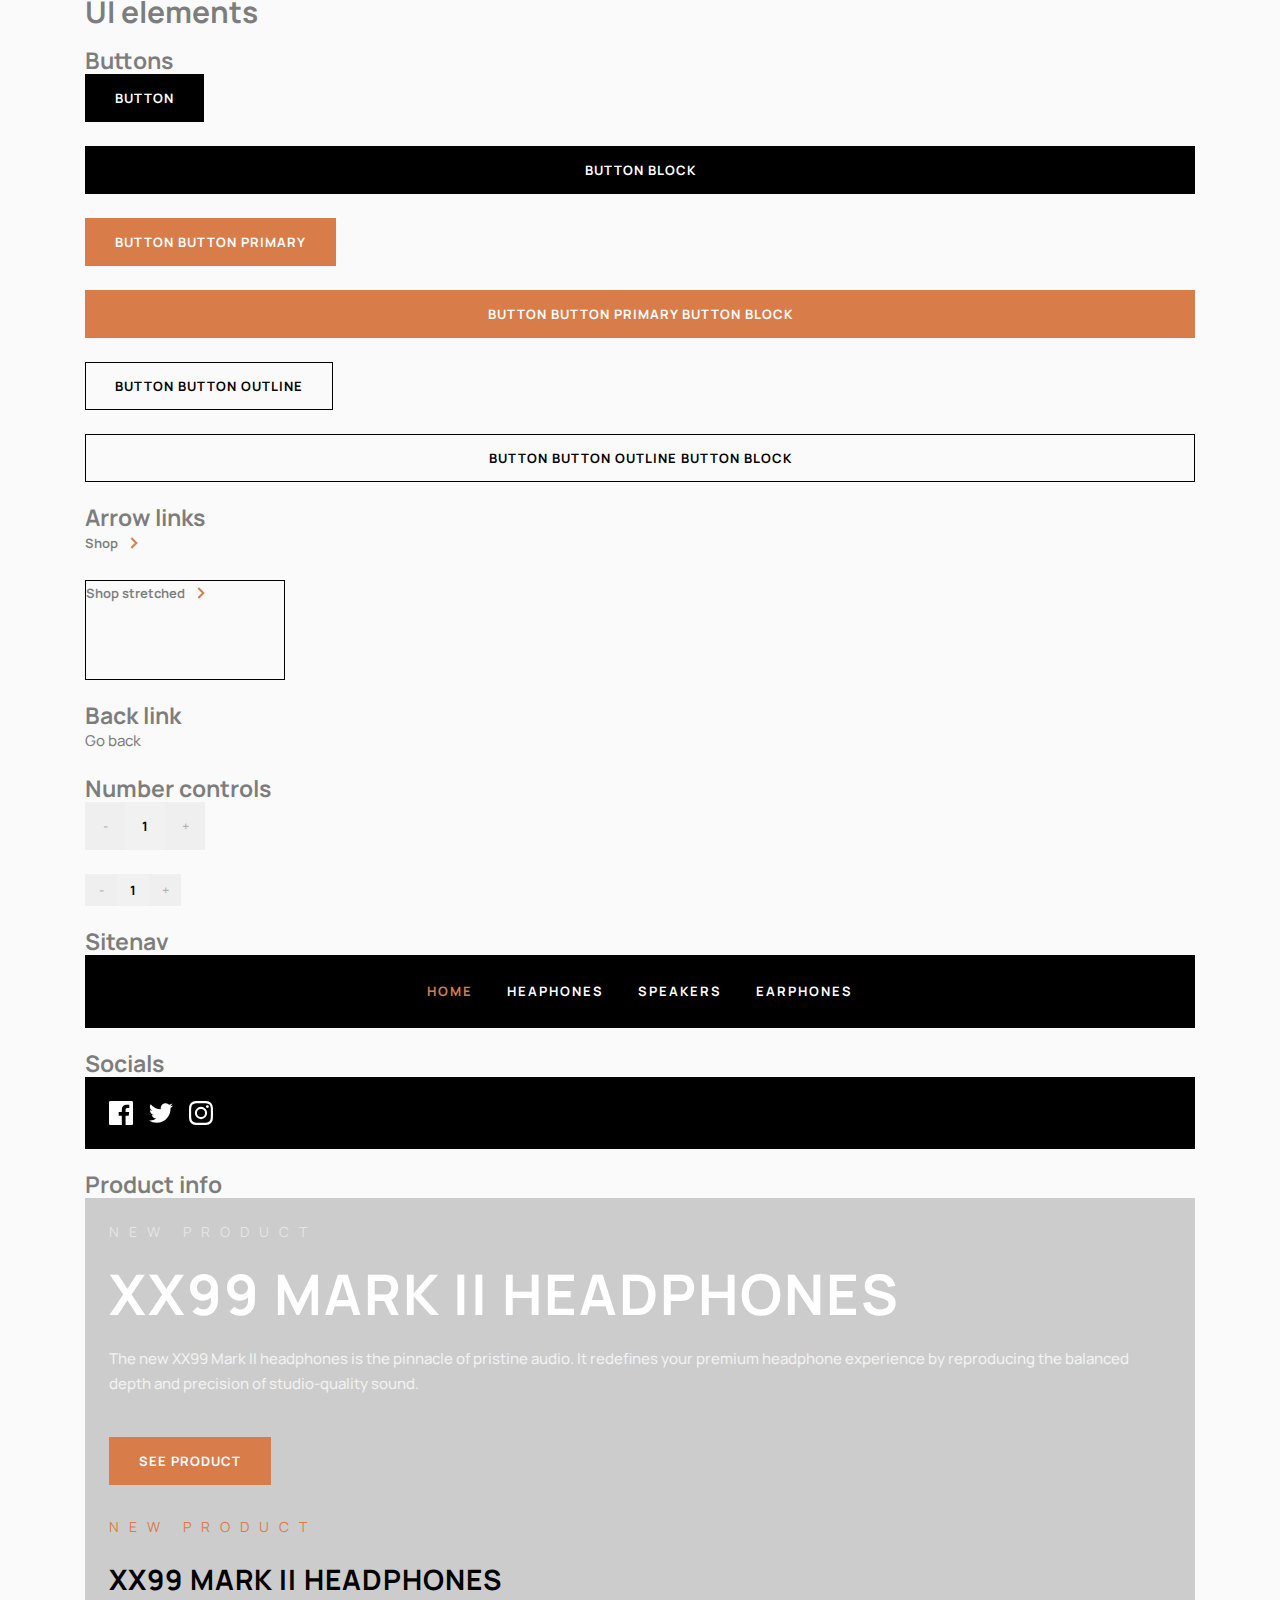
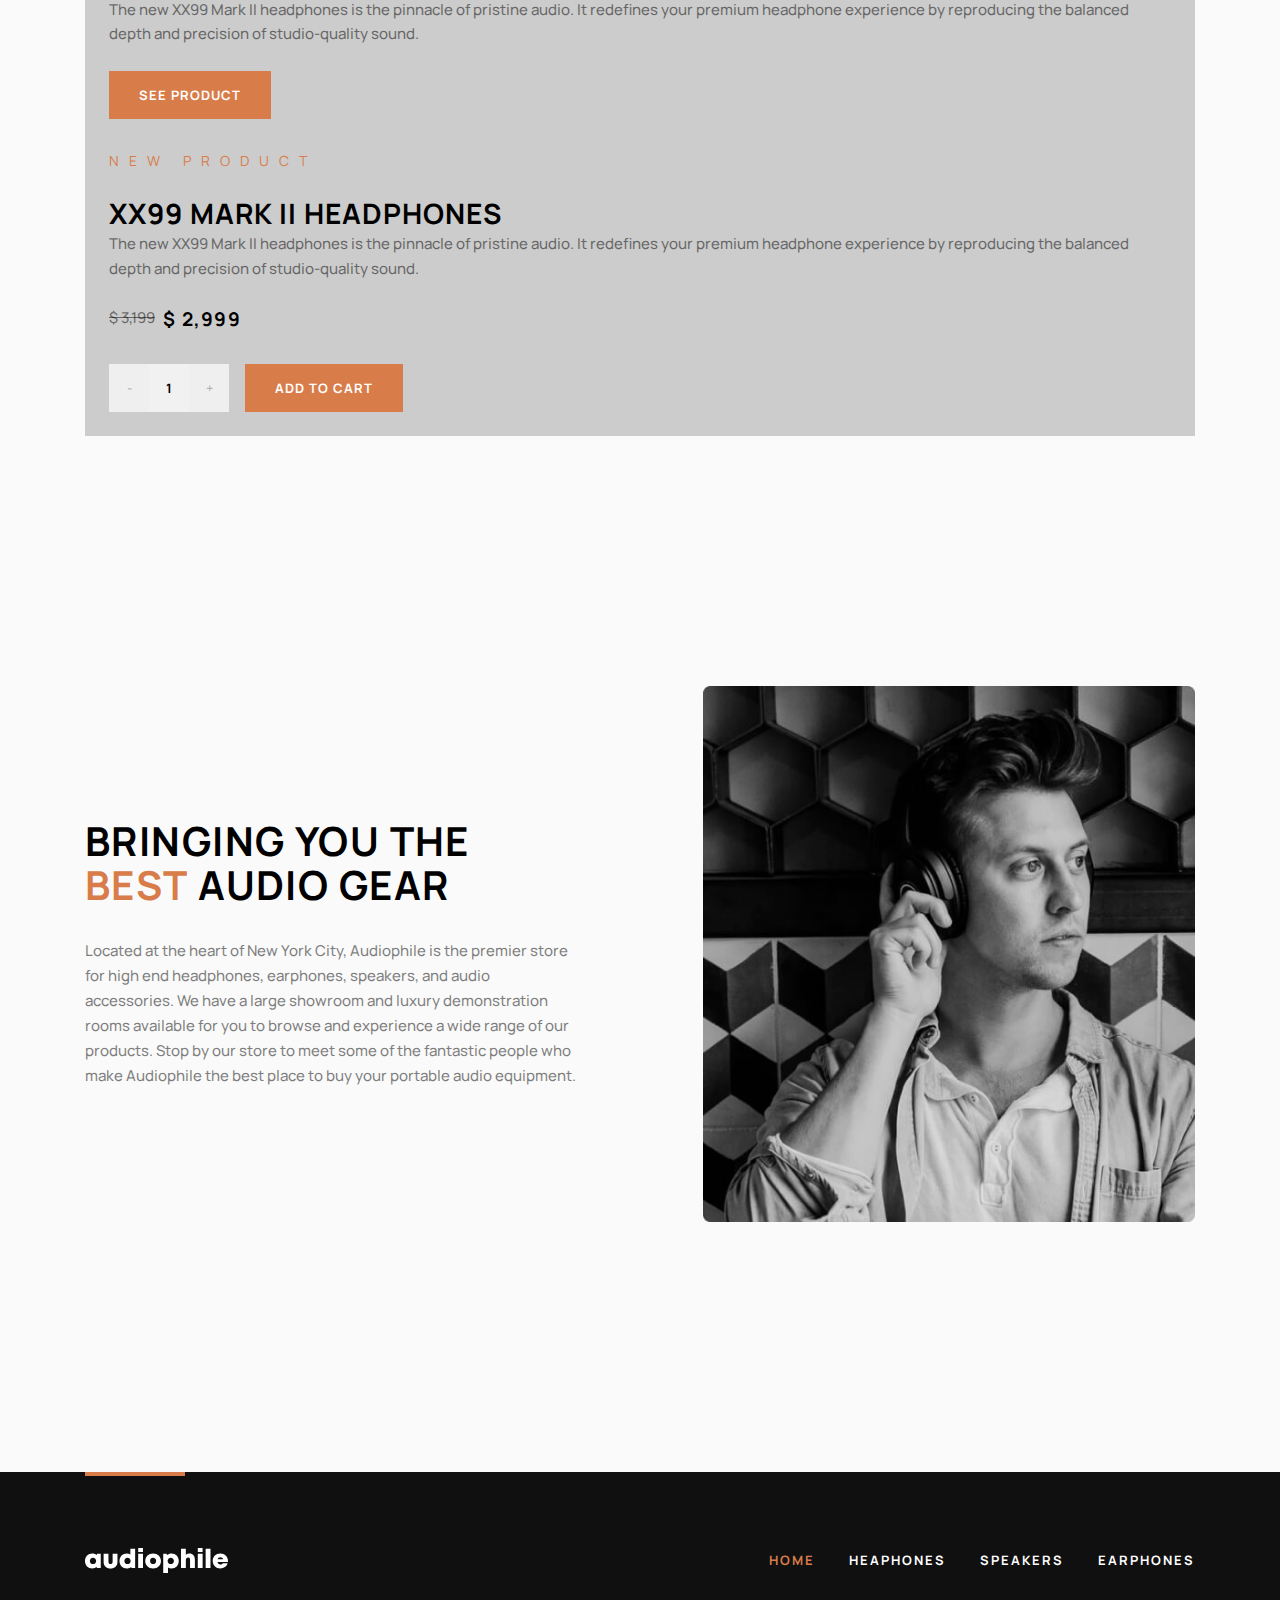
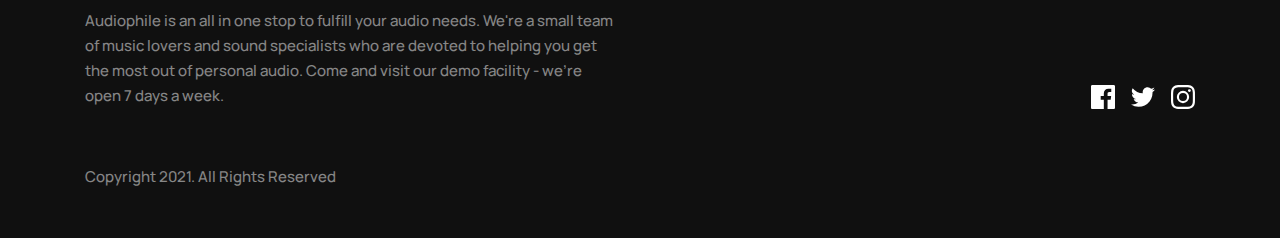
==== index.html @ f8e31ab3 "Fix some drawbacks of all product-info in WIP" ====
<!DOCTYPE html>
<html lang="en">
  <head>
    <meta charset="UTF-8" />
    <meta name="viewport" content="width=device-width, initial-scale=1.0" />
    <title>Template for initial simple codes in css</title>

    <link rel="stylesheet" href="css/main.css" />
  </head>
  <body style="gap: 24px">
    <div class="container">
      <h1>UI elements</h1>
    </div>

    <section class="container">
      <h2>Buttons</h2>

      <div style="display: grid; gap: 24px; justify-items: start">
        <a class="button" href="#">Button</a>
        <a class="button button--block" href="#">Button block</a>
        <a class="button button--primary" href="#">Button Button primary</a>
        <a class="button button--primary button--block" href="#"
          >Button Button primary Button block</a
        >
        <a class="button button--outline" href="#">Button Button outline</a>
        <a class="button button--outline button--block" href="#"
          >Button Button outline Button block</a
        >
      </div>
    </section>

    <section class="container">
      <h2>Arrow links</h2>

      <div style="display: grid; gap: 24px; justify-items: start">
        <a class="arrow-link" href="#">Shop</a>

        <div
          style="
            position: relative;
            width: 200px;
            height: 100px;
            border: 1px solid black;
          "
        >
          <a class="arrow-link arrow-link--stretched" href="#"
            >Shop stretched</a
          >
        </div>
      </div>
    </section>

    <section class="container">
      <h2>Back link</h2>

      <div style="display: grid; gap: 24px; justify-items: start">
        <a class="back-link" href="#">Go back</a>
      </div>
    </section>

    <section class="container">
      <h2>Number controls</h2>
      <div style="display: grid; gap: 24px">
        <div class="number-controls" data-item-count="1">
          <p class="number-controls__count">
            <span class="visually-hidden">Count</span>
            <span class="number-controls__count-value">1</span>
          </p>
          <button
            class="number-controls__button number-controls__button--decrement"
            type="button"
            aria-label="Substract one"
          >
            -
          </button>
          <button
            class="number-controls__button number-controls__button--increment"
            type="button"
            aria-label="Add one"
          >
            +
          </button>
        </div>

        <div class="number-controls number-controls--small" data-item-count="1">
          <p class="number-controls__count">
            <span class="visually-hidden">Count</span>
            <span class="number-controls__count-value">1</span>
          </p>
          <button
            class="number-controls__button number-controls__button--decrement"
            type="button"
          >
            -
          </button>
          <button
            class="number-controls__button number-controls__button--increment"
            type="button"
          >
            +
          </button>
        </div>
      </div>
    </section>

    <section class="container">
      <h2>Sitenav</h2>

      <div
        style="
          background-color: var(--color-black);
          color: var(--color-white);
          padding: 24px;
        "
      >
        <nav class="sitenav">
          <ul class="sitenav__list" role="list">
            <li class="sitenav__item sitenav__item--active" role="listitem">
              <a href="#" class="sitenav__link">Home</a>
            </li>
            <li class="sitenav__item" role="listitem">
              <a href="#" class="sitenav__link">Heaphones</a>
            </li>
            <li class="sitenav__item" role="listitem">
              <a href="#" class="sitenav__link">Speakers</a>
            </li>
            <li class="sitenav__item" role="listitem">
              <a href="#" class="sitenav__link">Earphones</a>
            </li>
          </ul>
        </nav>
      </div>
    </section>

    <section class="container">
      <h2>Socials</h2>

      <div
        style="
          display: grid;
          gap: 24px;
          justify-items: start;
          padding: 24px;
          background-color: #000;
        "
      >
        <div class="socials">
          <ul class="socials__list" role="list">
            <li class="socials__item" role="listItem">
              <a
                href="#"
                class="socials__link"
                target="_black"
                aria-label="Facebook page (opens in a new page)"
              >
                <svg
                  class="socials__icon"
                  width="24"
                  height="24"
                  fill="none"
                  aria-hidden="true"
                  focusable="false"
                  xmlns="http://www.w3.org/2000/svg"
                >
                  <path
                    d="M22.675 0H1.325C.593 0 0 .593 0 1.325v21.351C0 23.407.593 24 1.325 24H12.82v-9.294H9.692v-3.622h3.128V8.413c0-3.1 1.893-4.788 4.659-4.788 1.325 0 2.463.099 2.795.143v3.24l-1.918.001c-1.504 0-1.795.715-1.795 1.763v2.313h3.587l-.467 3.622h-3.12V24h6.116c.73 0 1.323-.593 1.323-1.325V1.325C24 .593 23.407 0 22.675 0Z"
                    fill="currentColor"
                  />
                </svg>
              </a>
            </li>
            <li class="socials__item" role="listItem">
              <a
                href="#"
                class="socials__link"
                target="_black"
                aria-label="Twitter page (opens in a new page)"
              >
                <svg
                  class="socials__icon"
                  width="24"
                  height="20"
                  fill="none"
                  aria-hidden="true"
                  focusable="false"
                  xmlns="http://www.w3.org/2000/svg"
                >
                  <path
                    d="M24 2.557a9.83 9.83 0 0 1-2.828.775A4.932 4.932 0 0 0 23.337.608a9.864 9.864 0 0 1-3.127 1.195A4.916 4.916 0 0 0 16.616.248c-3.179 0-5.515 2.966-4.797 6.045A13.978 13.978 0 0 1 1.671 1.149a4.93 4.93 0 0 0 1.523 6.574 4.903 4.903 0 0 1-2.229-.616c-.054 2.281 1.581 4.415 3.949 4.89a4.935 4.935 0 0 1-2.224.084 4.928 4.928 0 0 0 4.6 3.419A9.9 9.9 0 0 1 0 17.54a13.94 13.94 0 0 0 7.548 2.212c9.142 0 14.307-7.721 13.995-14.646A10.025 10.025 0 0 0 24 2.557Z"
                    fill="currentColor"
                  />
                </svg>
              </a>
            </li>
            <li class="socials__item" role="listItem">
              <a
                href="#"
                class="socials__link"
                target="_black"
                aria-label="Instagram page (opens in a new page)"
              >
                <svg
                  class="socials__icon"
                  width="24"
                  height="24"
                  fill="none"
                  aria-hidden="true"
                  focusable="false"
                  xmlns="http://www.w3.org/2000/svg"
                >
                  <path
                    fill-rule="evenodd"
                    clip-rule="evenodd"
                    d="M12 0C8.741 0 8.333.014 7.053.072 2.695.272.273 2.69.073 7.052.014 8.333 0 8.741 0 12c0 3.259.014 3.668.072 4.948.2 4.358 2.618 6.78 6.98 6.98C8.333 23.986 8.741 24 12 24c3.259 0 3.668-.014 4.948-.072 4.354-.2 6.782-2.618 6.979-6.98.059-1.28.073-1.689.073-4.948 0-3.259-.014-3.667-.072-4.947-.196-4.354-2.617-6.78-6.979-6.98C15.668.014 15.259 0 12 0Zm0 2.163c3.204 0 3.584.012 4.85.07 3.252.148 4.771 1.691 4.919 4.919.058 1.265.069 1.645.069 4.849 0 3.205-.012 3.584-.069 4.849-.149 3.225-1.664 4.771-4.919 4.919-1.266.058-1.644.07-4.85.07-3.204 0-3.584-.012-4.849-.07-3.26-.149-4.771-1.699-4.919-4.92-.058-1.265-.07-1.644-.07-4.849 0-3.204.013-3.583.07-4.849.149-3.227 1.664-4.771 4.919-4.919 1.266-.057 1.645-.069 4.849-.069ZM5.838 12a6.162 6.162 0 1 1 12.324 0 6.162 6.162 0 0 1-12.324 0ZM12 16a4 4 0 1 1 0-8 4 4 0 0 1 0 8Zm4.965-10.405a1.44 1.44 0 1 1 2.881.001 1.44 1.44 0 0 1-2.881-.001Z"
                    fill="currentColor"
                  />
                </svg>
              </a>
            </li>
          </ul>
        </div>
      </div>
    </section>

    <!-- PRODUCT INFO -->
    <section class="container">
      <h2>Product info</h2>

      <div
        style="display: grid; gap: 32px; background-color: #ccc; padding: 24px"
      >
        <div class="product-info product-info--hero product-info--center product-info--white">
          <h2 class="product-info__title">XX99 Mark II Headphones</h2>
          <p class="product-info__new">NEW PRODUCT</p>
          <p class="product-info__text">
            The new XX99 Mark II headphones is the pinnacle of pristine audio.
            It redefines your premium headphone experience by reproducing the
            balanced depth and precision of studio-quality sound.
          </p>

          <footer class="product-info__actions">
            <button class="button button--primary" type="button">
              See product
            </button>
          </footer>
        </div>

        <div class="product-info product-info--center">
          <h2 class="product-info__title">XX99 Mark II Headphones</h2>
          <p class="product-info__new">NEW PRODUCT</p>
          <p class="product-info__text">
            The new XX99 Mark II headphones is the pinnacle of pristine audio.
            It redefines your premium headphone experience by reproducing the
            balanced depth and precision of studio-quality sound.
          </p>

          <footer class="product-info__actions">
            <button class="button button--primary" type="button">
              See product
            </button>
          </footer>
        </div>

        <div class="product-info">
          <h2 class="product-info__title">XX99 Mark II Headphones</h2>
          <p class="product-info__new">NEW PRODUCT</p>
          <p class="product-info__text">
            The new XX99 Mark II headphones is the pinnacle of pristine audio.
            It redefines your premium headphone experience by reproducing the
            balanced depth and precision of studio-quality sound.
          </p>
          <p class="product-info__price-wrapper">
            <s class="product-info__price-old">$ 3,199</s>
            <span class="product-info__price">$ 2,999</span>
          </p>

          <footer class="product-info__actions">
            <div class="number-controls" data-item-count="1">
              <p class="number-controls__count">
                <span class="visually-hidden">Count</span>
                <span class="number-controls__count-value">1</span>
              </p>
              <button
                class="number-controls__button number-controls__button--decrement"
                type="button"
                aria-label="Substract one"
              >
                -
              </button>
              <button
                class="number-controls__button number-controls__button--increment"
                type="button"
                aria-label="Add one"
              >
                +
              </button>
            </div>
            <button class="button button--primary" type="button">
              Add to cart
            </button>
          </footer>
        </div>
      </div>
    </section>
    <!-- /PRODUCT INFO -->

    <!-- MISSION -->
    <section class="mission">
      <div class="mission__container container">
        <picture class="mission__picture">
          <source
            srcset="
              images/mission-desktop.jpg    1x,
              images/mission-desktop@2x.jpg 2x
            "
            media="(min-width: 62em)"
          />
          <source
            srcset="
              images/mission-tablet.jpg    1x,
              images/mission-tablet@2x.jpg 2x
            "
            media="(min-width: 48em)"
          />
          <img
            class="mission__img"
            src="images/mission-mobile.jpg"
            alt="A young man listening to music by headphones"
            width="327"
            height="300"
            srcset="
              images/mission-mobile.jpg    1x,
              images/mission-mobile@2x.jpg 2x
            "
          />
        </picture>
        <div class="mission__content">
          <h2 class="mission__heading">
            Bringing you the
            <strong class="mission__heading-accent">best</strong> audio gear
          </h2>
          <p class="mission__text">
            Located at the heart of New York City, Audiophile is the premier
            store for high end headphones, earphones, speakers, and audio
            accessories. We have a large showroom and luxury demonstration rooms
            available for you to browse and experience a wide range of our
            products. Stop by our store to meet some of the fantastic people who
            make Audiophile the best place to buy your portable audio equipment.
          </p>
        </div>
      </div>
    </section>
    <!-- /MISSION -->

    <!-- FOOTER -->
    <footer class="footer">
      <div class="footer__container container">
        <a
          class="footer__logo logo"
          href="index.html"
          aria-label="Go to home page"
        >
          <img
            class="logo__img"
            src="images/logo.svg"
            alt="Logo"
            width="143"
            height="25"
          />
        </a>

        <div class="footer__sitenav sitenav">
          <ul class="sitenav__list" role="list">
            <li class="sitenav__item sitenav__item--active" role="listitem">
              <a href="#" class="sitenav__link">Home</a>
            </li>
            <li class="sitenav__item" role="listitem">
              <a href="#" class="sitenav__link">Heaphones</a>
            </li>
            <li class="sitenav__item" role="listitem">
              <a href="#" class="sitenav__link">Speakers</a>
            </li>
            <li class="sitenav__item" role="listitem">
              <a href="#" class="sitenav__link">Earphones</a>
            </li>
          </ul>
        </div>

        <p class="footer__about">
          Audiophile is an all in one stop to fulfill your audio needs. We're a
          small team of music lovers and sound specialists who are devoted to
          helping you get the most out of personal audio. Come and visit our
          demo facility - we’re open 7 days a week.
        </p>

        <p class="footer__copy">Copyright 2021. All Rights Reserved</p>

        <div class="footer__socials socials">
          <ul class="socials__list" role="list">
            <li class="socials__item" role="listItem">
              <a
                href="#"
                class="socials__link"
                target="_black"
                aria-label="Facebook page (opens in a new page)"
              >
                <svg
                  class="socials__icon"
                  width="24"
                  height="24"
                  fill="none"
                  aria-hidden="true"
                  focusable="false"
                  xmlns="http://www.w3.org/2000/svg"
                >
                  <path
                    d="M22.675 0H1.325C.593 0 0 .593 0 1.325v21.351C0 23.407.593 24 1.325 24H12.82v-9.294H9.692v-3.622h3.128V8.413c0-3.1 1.893-4.788 4.659-4.788 1.325 0 2.463.099 2.795.143v3.24l-1.918.001c-1.504 0-1.795.715-1.795 1.763v2.313h3.587l-.467 3.622h-3.12V24h6.116c.73 0 1.323-.593 1.323-1.325V1.325C24 .593 23.407 0 22.675 0Z"
                    fill="currentColor"
                  />
                </svg>
              </a>
            </li>
            <li class="socials__item" role="listItem">
              <a
                href="#"
                class="socials__link"
                target="_black"
                aria-label="Twitter page (opens in a new page)"
              >
                <svg
                  class="socials__icon"
                  width="24"
                  height="20"
                  fill="none"
                  aria-hidden="true"
                  focusable="false"
                  xmlns="http://www.w3.org/2000/svg"
                >
                  <path
                    d="M24 2.557a9.83 9.83 0 0 1-2.828.775A4.932 4.932 0 0 0 23.337.608a9.864 9.864 0 0 1-3.127 1.195A4.916 4.916 0 0 0 16.616.248c-3.179 0-5.515 2.966-4.797 6.045A13.978 13.978 0 0 1 1.671 1.149a4.93 4.93 0 0 0 1.523 6.574 4.903 4.903 0 0 1-2.229-.616c-.054 2.281 1.581 4.415 3.949 4.89a4.935 4.935 0 0 1-2.224.084 4.928 4.928 0 0 0 4.6 3.419A9.9 9.9 0 0 1 0 17.54a13.94 13.94 0 0 0 7.548 2.212c9.142 0 14.307-7.721 13.995-14.646A10.025 10.025 0 0 0 24 2.557Z"
                    fill="currentColor"
                  />
                </svg>
              </a>
            </li>
            <li class="socials__item" role="listItem">
              <a
                href="#"
                class="socials__link"
                target="_black"
                aria-label="Instagram page (opens in a new page)"
              >
                <svg
                  class="socials__icon"
                  width="24"
                  height="24"
                  fill="none"
                  aria-hidden="true"
                  focusable="false"
                  xmlns="http://www.w3.org/2000/svg"
                >
                  <path
                    fill-rule="evenodd"
                    clip-rule="evenodd"
                    d="M12 0C8.741 0 8.333.014 7.053.072 2.695.272.273 2.69.073 7.052.014 8.333 0 8.741 0 12c0 3.259.014 3.668.072 4.948.2 4.358 2.618 6.78 6.98 6.98C8.333 23.986 8.741 24 12 24c3.259 0 3.668-.014 4.948-.072 4.354-.2 6.782-2.618 6.979-6.98.059-1.28.073-1.689.073-4.948 0-3.259-.014-3.667-.072-4.947-.196-4.354-2.617-6.78-6.979-6.98C15.668.014 15.259 0 12 0Zm0 2.163c3.204 0 3.584.012 4.85.07 3.252.148 4.771 1.691 4.919 4.919.058 1.265.069 1.645.069 4.849 0 3.205-.012 3.584-.069 4.849-.149 3.225-1.664 4.771-4.919 4.919-1.266.058-1.644.07-4.85.07-3.204 0-3.584-.012-4.849-.07-3.26-.149-4.771-1.699-4.919-4.92-.058-1.265-.07-1.644-.07-4.849 0-3.204.013-3.583.07-4.849.149-3.227 1.664-4.771 4.919-4.919 1.266-.057 1.645-.069 4.849-.069ZM5.838 12a6.162 6.162 0 1 1 12.324 0 6.162 6.162 0 0 1-12.324 0ZM12 16a4 4 0 1 1 0-8 4 4 0 0 1 0 8Zm4.965-10.405a1.44 1.44 0 1 1 2.881.001 1.44 1.44 0 0 1-2.881-.001Z"
                    fill="currentColor"
                  />
                </svg>
              </a>
            </li>
          </ul>
        </div>
      </div>
    </footer>
    <!-- /FOOTER -->

    <script src="js/main.js"></script>
  </body>
</html>
---- css/main.css ----
/* COLORS */
/* SPACING */
/* TRANSITION */
/* CUSTOM PROPS */
:root {
  --color-brown: #d87d4a;
  --color-brown-light: #fbaf85;
  --color-black: #000000;
  --color-grey-dark: #101010;
  --color-grey-darker: #4c4c4c;
  --color-grey: #f1f1f1;
  --color-light: #fafafa;
  --color-white: #ffffff;
  --color-red: #cd2c2c;
  --container-padding: 24px;
  --color-primary: #d87d4a;
  --color-bg-body: #fafafa;
  --color-body-text: #000000;
}

html {
  box-sizing: border-box;
}

*,
*::before,
*::after {
  box-sizing: border-box;
}

* {
  margin: 0;
}

html:focus-within {
  scroll-behavior: smooth;
}

html,
body {
  height: 100%;
}

body {
  line-height: 1.5;
  -webkit-font-smoothing: antialiased;
}

ul[role=list],
ol[role=list] {
  list-style: none;
}

img,
picture,
video,
canvas,
svg {
  display: block;
  max-width: 100%;
}

input,
button,
textarea,
select {
  font: inherit;
}

p,
h1,
h2,
h3,
h4,
h5,
h6 {
  overflow-wrap: break-word;
}

#root,
#__next {
  isolation: isolate;
}

/* FONTS */
@font-face {
  font-family: "Manrope";
  src: url("../fonts/Manrope-Bold.woff2") format("woff2"), url("../fonts/Manrope-Bold.woff") format("woff");
  font-weight: bold;
  font-style: normal;
  font-display: swap;
}
@font-face {
  font-family: "Manrope";
  src: url("../fonts/Manrope-Medium.woff2") format("woff2"), url("../fonts/Manrope-Medium.woff") format("woff");
  font-weight: 500;
  font-style: normal;
  font-display: swap;
}
@font-face {
  font-family: "Manrope";
  src: url("../fonts/Manrope-Regular.woff2") format("woff2"), url("../fonts/Manrope-Regular.woff") format("woff");
  font-weight: normal;
  font-style: normal;
  font-display: swap;
}
/* Global */
html {
  box-sizing: border-box;
  height: 100%;
  scroll-behavior: smooth;
}

*,
*::before,
*::after {
  box-sizing: border-box;
}

body {
  display: flex;
  flex-direction: column;
  font-family: "Manrope", "Arial", sans-serif;
  height: 100%;
  padding: 0;
  margin: 0;
  font-size: 0.9375rem;
  font-weight: 500;
  line-height: 166.667%;
  background-color: var(--color-bg-body);
  color: rgba(0, 0, 0, 0.5);
}

img {
  max-width: 100%;
  height: auto;
}

a {
  color: var(--color-primary);
  transition-duration: 0.3s;
  transition-timing-function: ease;
  transition-property: color, opacity;
}
a:hover {
  text-decoration: none;
}
a:active {
  opacity: 0.6;
}

*:focus {
  outline: 2px dashed #d87d4a;
  outline-offset: 2px;
}

/* VISUALLY HIDDEN */
.visually-hidden {
  position: absolute;
  width: 1px;
  height: 1px;
  margin: -1px;
  border: 0;
  padding: 0;
  clip: rect(0 0 0 0);
  overflow: hidden;
}

/* CONTAINER */
.container {
  width: 100%;
  max-width: 74.375rem;
  padding-left: var(--container-padding);
  padding-right: var(--container-padding);
  margin-left: auto;
  margin-right: auto;
}

/* 640px */
@media only screen and (min-width: 40em) {
  :root {
    --container-padding: 40px;
  }
}
.button {
  display: inline-block;
  padding: 14px 29px;
  border: 1px solid transparent;
  background-color: var(--color-black);
  color: var(--color-white);
  font-size: 0.8125rem;
  font-weight: 700;
  line-height: normal;
  letter-spacing: 0.0625rem;
  text-transform: uppercase;
  text-align: center;
  cursor: pointer;
  text-decoration: none;
  white-space: nowrap;
  transition-duration: 0.3s;
  transition-timing-function: ease;
  transition-property: background-color, opacity, color;
}
.button:hover {
  background-color: var(--color-grey-darker);
}
.button--block {
  display: block;
  width: 100%;
}
.button--primary {
  background-color: var(--color-primary);
  color: var(--color-white);
}
.button--primary:hover {
  background-color: var(--color-brown-light);
}
.button--outline {
  border-color: var(--color-black);
  background-color: transparent;
  color: var(--color-black);
}
.button--outline:hover {
  background-color: var(--color-black);
  color: var(--color-white);
}
.button:active {
  opacity: 0.6;
}

.arrow-link {
  display: inline-flex;
  align-items: center;
  gap: 12px;
  color: rgba(0, 0, 0, 0.5);
  font-family: Manrope;
  font-size: 0.8125rem;
  font-style: normal;
  font-weight: 700;
  text-decoration: none;
}
.arrow-link:hover {
  color: #d87d4a;
}
.arrow-link:active {
  opacity: 0.6;
}
.arrow-link::after {
  flex-shrink: 0;
  width: 8px;
  height: 12px;
  background-image: url("../images/arrow-right-primary.svg");
  background-repeat: no-repeat;
  background-size: contain;
  content: "";
}
.arrow-link--stretched::before {
  position: absolute;
  left: 0;
  top: 0;
  width: 100%;
  height: 100%;
  content: "";
}
.arrow-link--stretched:focus {
  outline: none;
}
.arrow-link--stretched:focus::before {
  outline: 2px dashed #d87d4a;
  outline-offset: 2px;
}

.back-link {
  color: rgba(0, 0, 0, 0.5);
  text-decoration: none;
}
.back-link:hover {
  color: var(--color-primary);
}

.logo {
  display: block;
  text-decoration: none;
}

.logo__img {
  width: 143px;
  height: 25px;
  object-fit: contain;
}

/* NUMBER CONTROLS */
.number-controls {
  display: grid;
  grid-template-columns: 1fr 1fr 1fr;
  width: 120px;
  height: 48px;
  background-color: var(--color-grey);
  color: var(--color-body-text);
  font-size: 0.8125rem;
  font-weight: 700;
  line-height: 48px;
  letter-spacing: 0.0625rem;
  text-transform: uppercase;
  text-align: center;
}
.number-controls--small {
  width: 96px;
  height: 32px;
  line-height: 32px;
}

.number-controls__button {
  border: 0;
  padding: 0;
  color: rgba(0, 0, 0, 0.25);
  cursor: pointer;
  transition-duration: 0.3s;
  transition-timing-function: ease;
  transition-property: opacity, color;
}
.number-controls__button--decrement {
  order: -1;
}
.number-controls__button:hover {
  color: #d87d4a;
}
.number-controls__button:active {
  opacity: 0.6;
}

/* SITENAV */
.sitenav__list {
  display: flex;
  flex-direction: column;
  align-items: center;
  gap: 16px;
  padding: 0;
  list-style: none;
}

.sitenav__link {
  display: block;
  font-family: Manrope;
  font-size: 0.8125rem;
  font-weight: 700;
  color: #ffffff;
  line-height: 1.5625rem;
  letter-spacing: 0.125rem;
  text-transform: uppercase;
  text-decoration: none;
  text-align: center;
}
.sitenav__link:hover {
  color: var(--color-primary);
}

.sitenav__item--active .sitenav__link {
  color: var(--color-primary);
}

/* 375px */
@media only screen and (min-width: 23.4375em) {
  .sitenav__list {
    flex-direction: row;
    flex-wrap: wrap;
    justify-content: center;
    gap: 12px 34px;
  }
}
.socials__list {
  display: flex;
  align-items: center;
  gap: 16px;
  padding: 0;
  list-style: none;
}

.socials__link {
  display: block;
  color: var(--color-white);
}
.socials__link:hover {
  color: var(--color-primary);
}

.socials__icon {
  display: block;
}

/* MISSION */
.mission {
  padding-top: 120px;
  padding-bottom: 120px;
}

.mission__container {
  display: grid;
}

.mission__img {
  width: 100%;
  height: 300px;
  margin-bottom: 40px;
  border-radius: 8px;
  object-fit: cover;
}

.mission__content {
  justify-self: center;
  width: 100%;
  max-width: 35.8125rem;
  text-align: center;
}

.mission__heading {
  color: #000000;
  margin-bottom: 32px;
  font-size: 1.75rem;
  line-height: normal;
  letter-spacing: 0.0625rem;
  text-transform: uppercase;
}

.mission__heading-accent {
  color: var(--color-primary);
}

.mission__text {
  color: rgba(0, 0, 0, 0.5);
}

/* 768px */
@media only screen and (min-width: 48em) {
  .mission {
    padding-top: 96px;
    padding-bottom: 96px;
  }
  .mission__img {
    margin-bottom: 64px;
  }
  .mission__heading {
    font-size: 2.5rem;
    line-height: 1.1;
    letter-spacing: 0.08931rem;
  }
}
/* 992px */
@media only screen and (min-width: 62em) {
  .mission {
    padding-top: 200px;
    padding-bottom: 200px;
  }
  .mission__container {
    align-items: center;
    grid-template-columns: minmax(27.8125rem, 1fr) 1fr;
    gap: 125px;
  }
  .mission__img {
    width: 540px;
    height: 588px;
    margin-bottom: 0;
    object-fit: contain;
  }
  .mission__content {
    order: -1;
    text-align: left;
  }
}
/* PRODUCT INFO */
.product-info {
  display: grid;
}
.product-info--center {
  text-align: center;
}
@media only screen and (min-width: 62em) {
  .product-info--center {
    text-align: left;
  }
}

.product-info__title {
  font-size: 1.75rem;
  font-weight: 700;
  line-height: normal;
  letter-spacing: 0.0625rem;
  color: var(--color-black);
  text-transform: uppercase;
}
.product-info--white .product-info__title {
  color: #ffffff;
}
.product-info--hero .product-info__title {
  margin-bottom: 24px;
  font-size: 2.25rem;
  line-height: 111.111%;
  letter-spacing: 0.08038rem;
}
@media only screen and (min-width: 48em) {
  .product-info--hero .product-info__title {
    font-size: 3.5rem;
    line-height: 103.571%;
    letter-spacing: 0.125rem;
  }
}

.product-info__new {
  order: -1;
  margin-bottom: 24px;
  font-size: 0.875rem;
  font-weight: 400;
  line-height: normal;
  letter-spacing: 0.625rem;
  color: var(--color-primary);
  text-transform: uppercase;
}
.product-info--white .product-info__new {
  color: rgba(255, 255, 255, 0.5);
}
.product-info--hero .product-info__new {
  margin-bottom: 16px;
}
@media only screen and (min-width: 48em) {
  .product-info--hero .product-info__new {
    margin-bottom: 24px;
  }
}

.product-info__text {
  margin-bottom: 24px;
}
.product-info--white .product-info__text {
  color: rgba(255, 255, 255, 0.75);
}
.product-info--hero .product-info__text {
  margin-bottom: 28px;
}
@media only screen and (min-width: 48em) {
  .product-info--hero .product-info__text {
    margin-bottom: 40px;
  }
}

.product-info__price-wrapper {
  display: flex;
  flex-wrap: wrap;
  gap: 8px;
  margin-bottom: 32px;
}

.product-info__price {
  font-size: 1.175rem;
  font-weight: 700;
  line-height: normal;
  letter-spacing: 0.08038rem;
  color: #000000;
  text-transform: uppercase;
}

.product-info__actions {
  display: flex;
  flex-wrap: wrap;
  gap: 16px;
}
.product-info--center .product-info__actions {
  justify-content: center;
}
@media only screen and (min-width: 62em) {
  .product-info--center .product-info__actions {
    justify-self: start;
  }
}

/* MAIN CONTENT */
.main-content {
  flex-grow: 1;
}

/* FOOTER */
.footer {
  padding-top: 52px;
  padding-bottom: 38px;
  background-color: #101010;
  color: rgba(255, 255, 255, 0.5);
  text-align: center;
}

.footer__container {
  position: relative;
  z-index: 1;
  display: grid;
  justify-items: center;
  gap: 48px;
}
.footer__container::before {
  position: absolute;
  z-index: 1;
  top: -52px;
  left: 50%;
  width: 100px;
  height: 4px;
  transform: translateX(-50%);
  background-color: var(--color-primary);
  content: "";
}

/* 768px */
@media only screen and (min-width: 48em) {
  .footer {
    padding-top: 60px;
    padding-bottom: 46px;
    text-align: left;
  }
  .footer__container {
    grid-template-columns: 1fr 1fr;
    justify-items: start;
    gap: 0 48px;
  }
  .footer__container::before {
    top: -60px;
    left: var(--container-padding);
    transform: translateX(0);
  }
  .footer__logo,
  .footer__sitenav,
  .footer__about {
    grid-column: 1/-1;
  }
  .footer__logo,
  .footer__sitenav {
    margin-bottom: 32px;
  }
  .footer__about {
    margin-bottom: 80px;
  }
  .footer__socials {
    justify-self: end;
  }
}
/* 992px */
@media only screen and (min-width: 62em) {
  .footer {
    padding-top: 76px;
    padding-bottom: 48px;
  }
  .footer__container::before {
    top: -76px;
  }
  .footer__logo {
    grid-column: 1/2;
    margin-bottom: 36px;
  }
  .footer__sitenav {
    grid-column: 2/-1;
    margin-bottom: 0;
    justify-self: end;
  }
  .footer__about {
    grid-column: 1/2;
    margin-bottom: 0;
  }
  .footer__copy {
    order: 2;
    margin-top: 56px;
  }
  .footer__socials {
    order: 1;
    align-self: end;
  }
}

/*# sourceMappingURL=main.css.map */
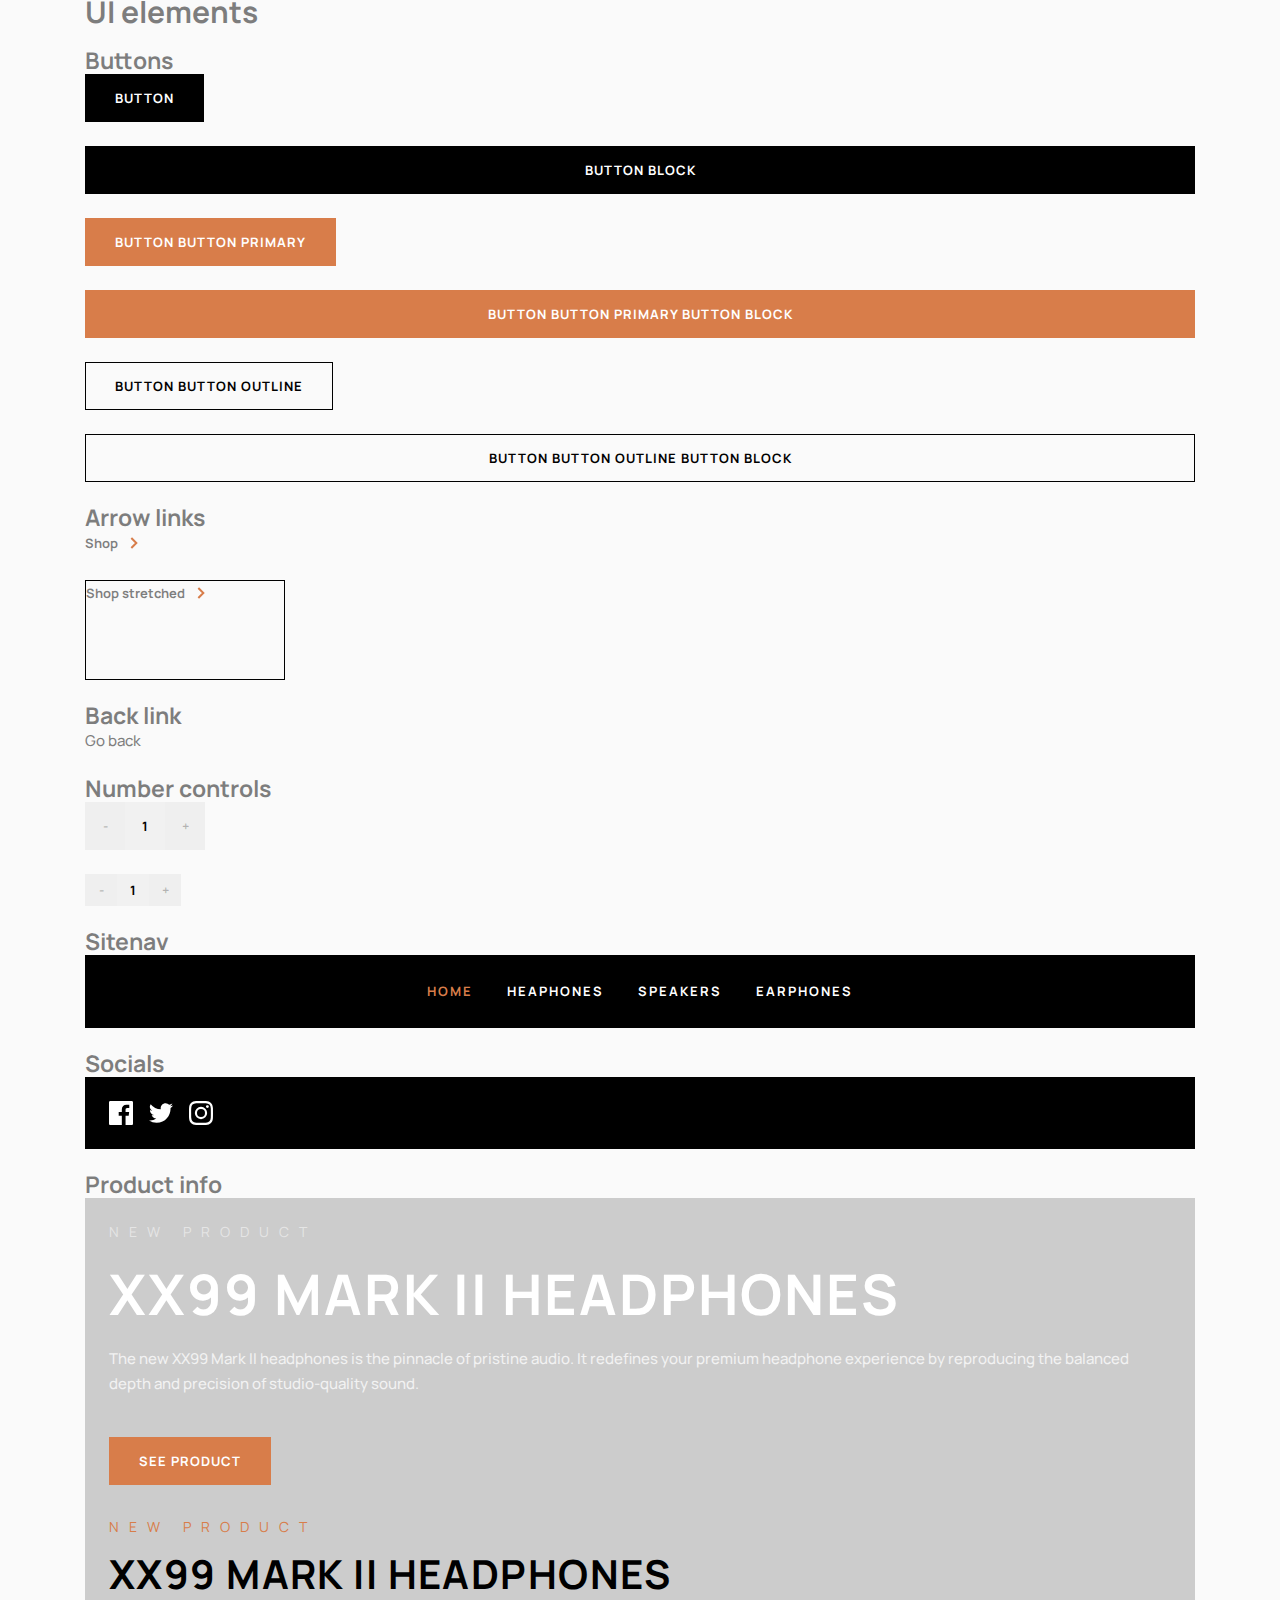
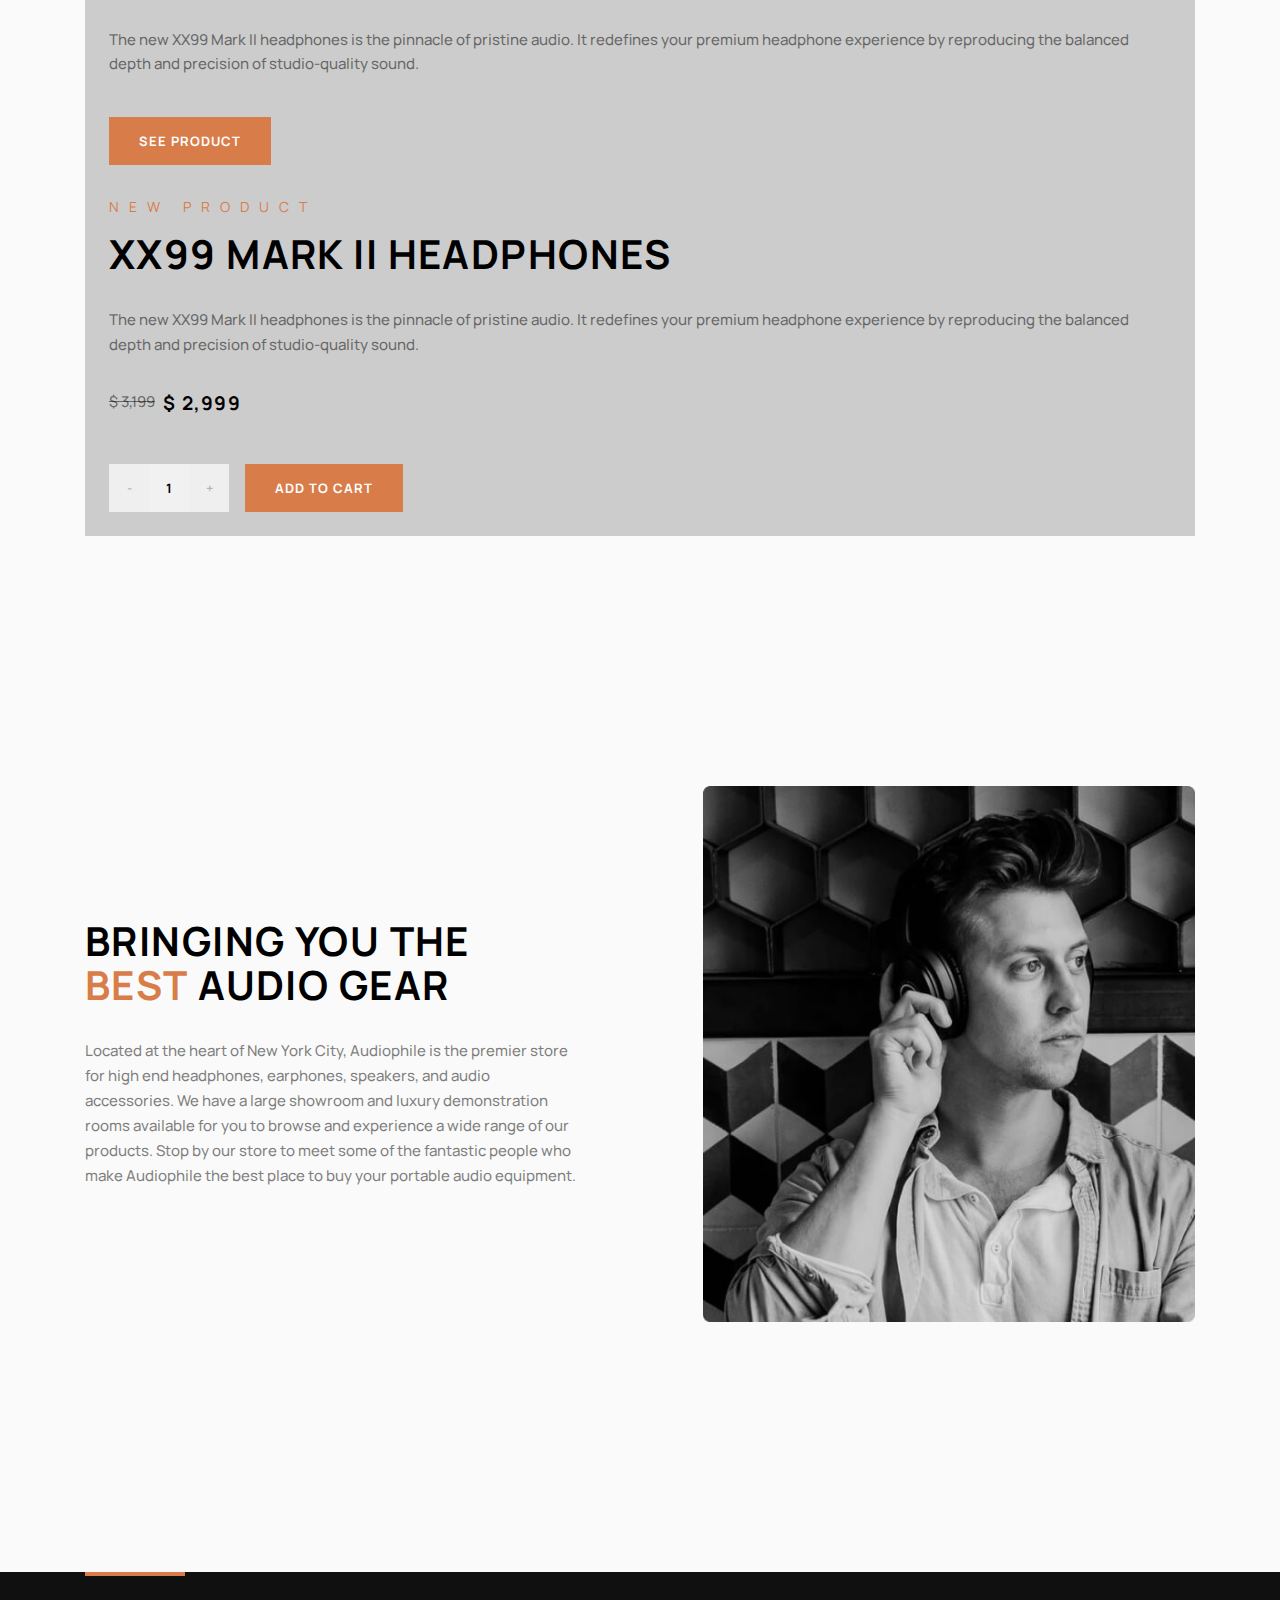
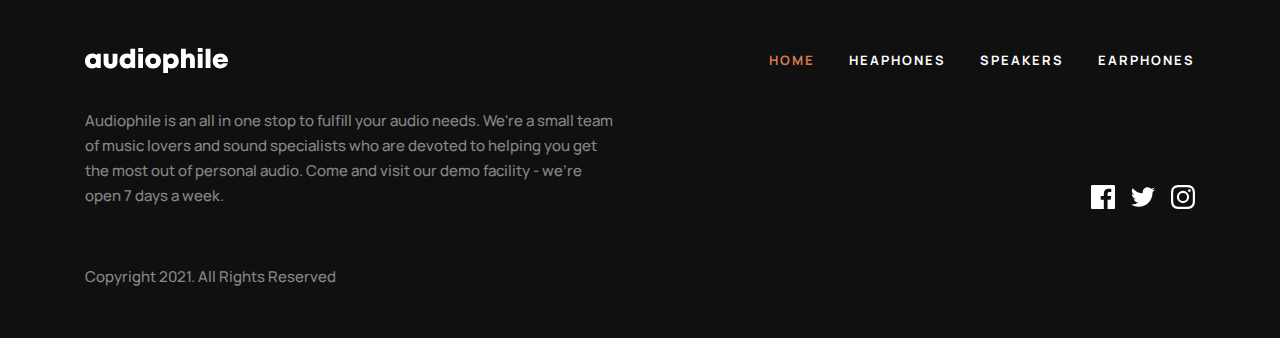
==== commit f501c3a7: "Complete different styles of all product-info parts" ====
--- a/index.html
+++ b/index.html
@@ -229,7 +229,10 @@
       <div
         style="display: grid; gap: 32px; background-color: #ccc; padding: 24px"
       >
-        <div class="product-info product-info--hero product-info--center product-info--white">
+        <!-- PRODUCT INFO HERO -->
+        <div
+          class="product-info product-info--hero product-info--center product-info--white"
+        >
           <h2 class="product-info__title">XX99 Mark II Headphones</h2>
           <p class="product-info__new">NEW PRODUCT</p>
           <p class="product-info__text">
@@ -244,8 +247,10 @@
             </button>
           </footer>
         </div>
-
-        <div class="product-info product-info--center">
+        <!-- PRODUCT INFO CATEGORY PAGE -->
+        <div
+          class="product-info product-info--category-page product-info--center"
+        >
           <h2 class="product-info__title">XX99 Mark II Headphones</h2>
           <p class="product-info__new">NEW PRODUCT</p>
           <p class="product-info__text">
@@ -260,8 +265,8 @@
             </button>
           </footer>
         </div>
-
-        <div class="product-info">
+        <!-- PRODUCT INFO PRODUCT PAGE -->
+        <div class="product-info product-info--product-page">
           <h2 class="product-info__title">XX99 Mark II Headphones</h2>
           <p class="product-info__new">NEW PRODUCT</p>
           <p class="product-info__text">
@@ -273,7 +278,6 @@
             <s class="product-info__price-old">$ 3,199</s>
             <span class="product-info__price">$ 2,999</span>
           </p>
-
           <footer class="product-info__actions">
             <div class="number-controls" data-item-count="1">
               <p class="number-controls__count">
--- a/css/main.css
+++ b/css/main.css
@@ -487,6 +487,9 @@
   letter-spacing: 0.0625rem;
   color: var(--color-black);
   text-transform: uppercase;
+  /* HERO */
+  /* CATEGORY PAGE */
+  /* PRODUCT PAGE */
 }
 .product-info--white .product-info__title {
   color: #ffffff;
@@ -504,16 +507,45 @@
     letter-spacing: 0.125rem;
   }
 }
+.product-info--category-page .product-info__title {
+  margin-bottom: 24px;
+}
+@media only screen and (min-width: 48em) {
+  .product-info--category-page .product-info__title {
+    margin-bottom: 32px;
+    font-size: 2.5rem;
+    line-height: 2.75rem;
+    letter-spacing: 0.08931rem;
+  }
+}
+.product-info--product-page .product-info__title {
+  margin-bottom: 24px;
+}
+@media only screen and (min-width: 48em) {
+  .product-info--product-page .product-info__title {
+    margin-bottom: 32px;
+    line-height: 114.286%;
+  }
+}
+@media only screen and (min-width: 62em) {
+  .product-info--product-page .product-info__title {
+    font-size: 2.5rem;
+    line-height: 110%;
+    letter-spacing: 0.08931rem;
+  }
+}
 
 .product-info__new {
   order: -1;
-  margin-bottom: 24px;
   font-size: 0.875rem;
   font-weight: 400;
   line-height: normal;
   letter-spacing: 0.625rem;
   color: var(--color-primary);
   text-transform: uppercase;
+  /* HERO */
+  /* CATEGORY PAGE */
+  /* PRODUCT PAGE */
 }
 .product-info--white .product-info__new {
   color: rgba(255, 255, 255, 0.5);
@@ -526,9 +558,27 @@
     margin-bottom: 24px;
   }
 }
+.product-info--category-page .product-info__new {
+  margin-bottom: 24px;
+}
+@media only screen and (min-width: 48em) {
+  .product-info--category-page .product-info__new {
+    margin-bottom: 16px;
+  }
+}
+.product-info--product-page .product-info__new {
+  margin-bottom: 24px;
+}
+@media only screen and (min-width: 48em) {
+  .product-info--product-page .product-info__new {
+    margin-bottom: 16px;
+  }
+}
 
 .product-info__text {
-  margin-bottom: 24px;
+  /* HERO */
+  /* CATEGORY PAGE */
+  /* PRODUCT PAGE */
 }
 .product-info--white .product-info__text {
   color: rgba(255, 255, 255, 0.75);
@@ -539,6 +589,22 @@
 @media only screen and (min-width: 48em) {
   .product-info--hero .product-info__text {
     margin-bottom: 40px;
+  }
+}
+.product-info--category-page .product-info__text {
+  margin-bottom: 24px;
+}
+@media only screen and (min-width: 62em) {
+  .product-info--category-page .product-info__text {
+    margin-bottom: 40px;
+  }
+}
+.product-info--product-page .product-info__text {
+  margin-bottom: 24px;
+}
+@media only screen and (min-width: 48em) {
+  .product-info--product-page .product-info__text {
+    margin-bottom: 32px;
   }
 }
 
@@ -547,6 +613,11 @@
   flex-wrap: wrap;
   gap: 8px;
   margin-bottom: 32px;
+}
+@media only screen and (min-width: 62em) {
+  .product-info__price-wrapper {
+    margin-bottom: 48px;
+  }
 }
 
 .product-info__price {
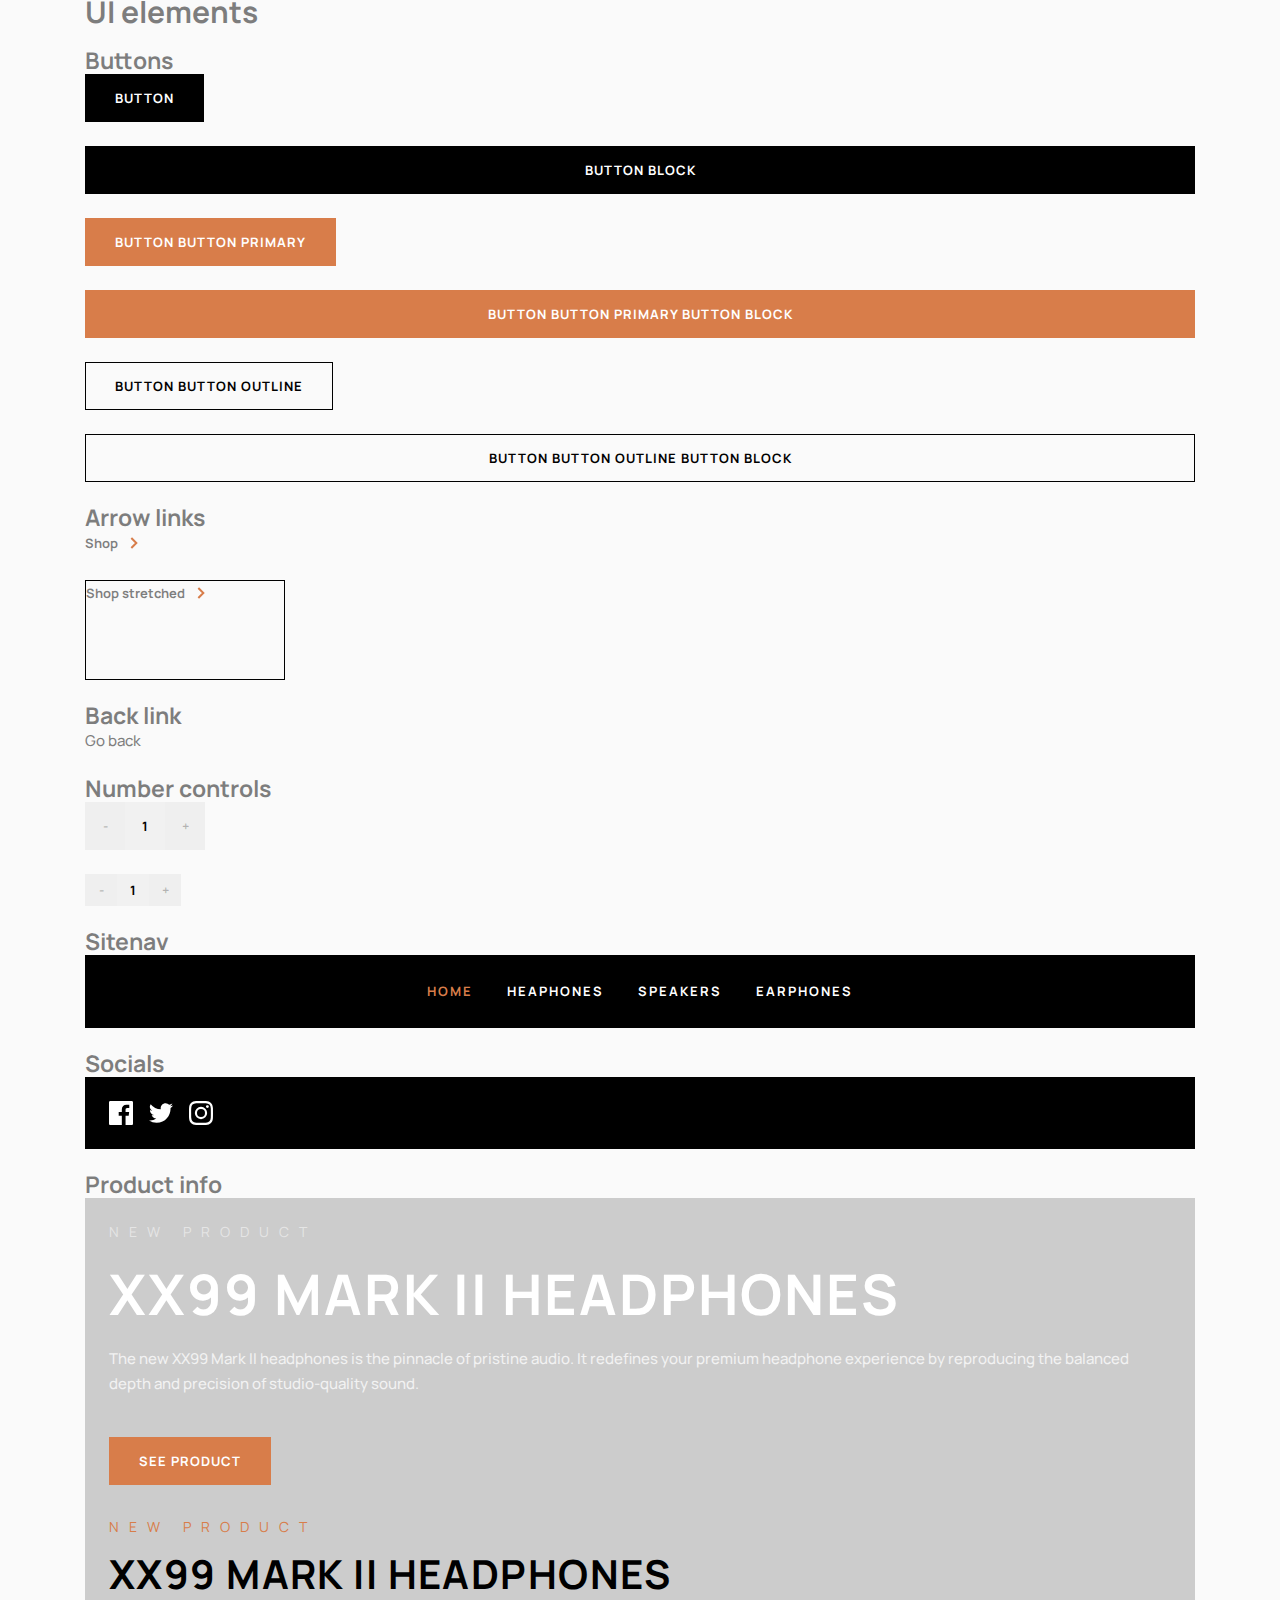
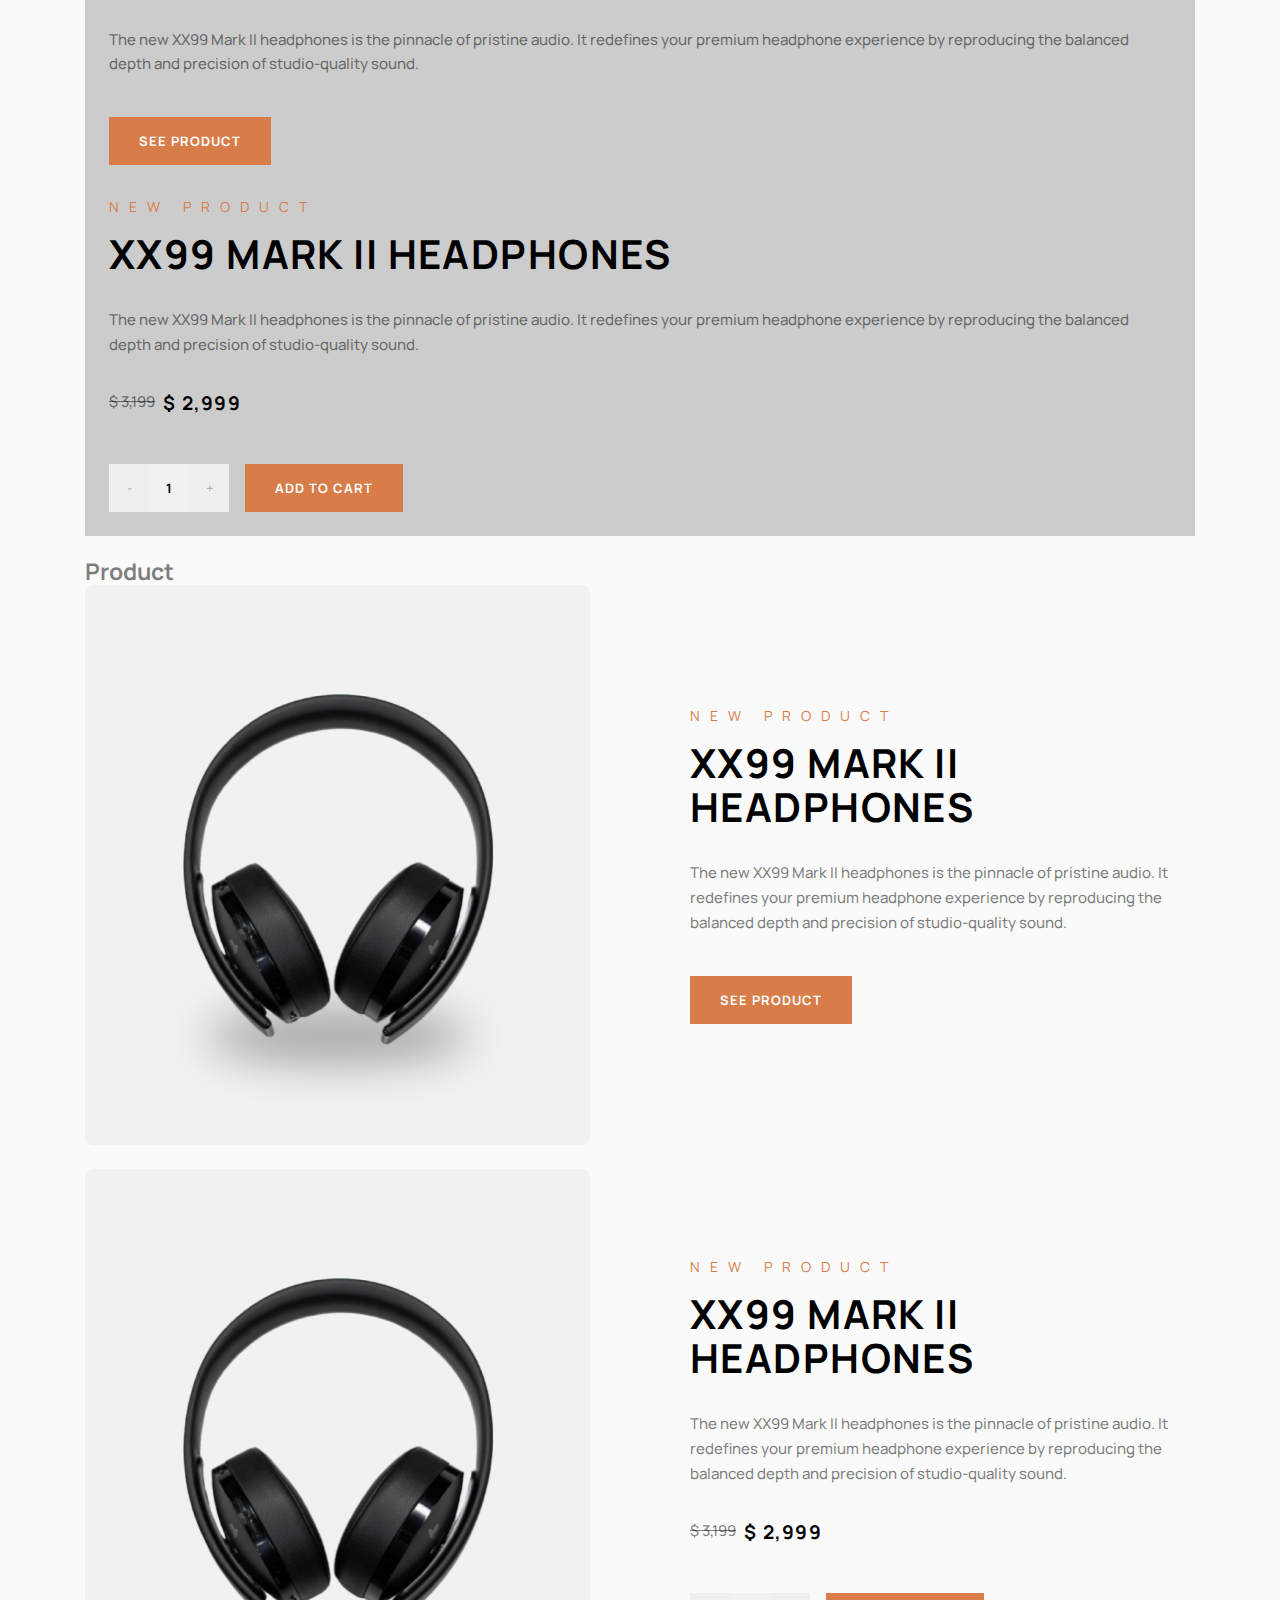
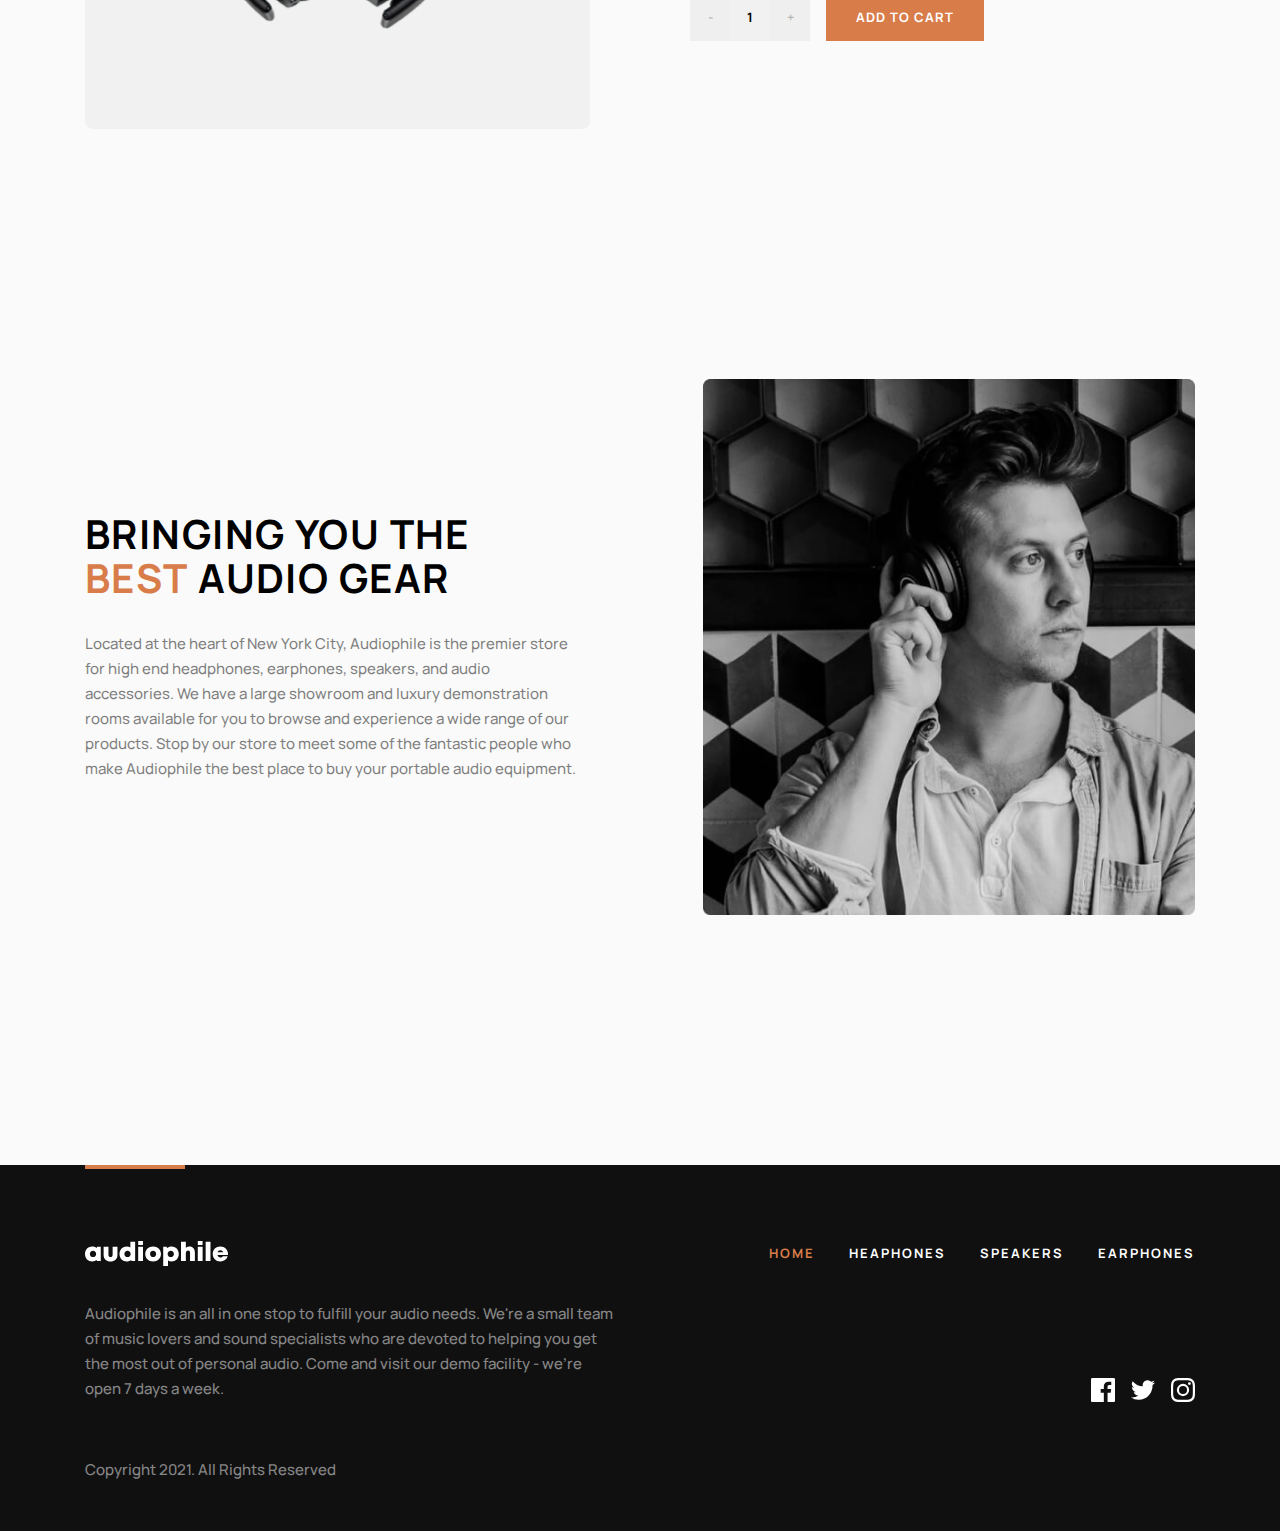
==== commit b3c5e7ed: "Add category and product page of products" ====
--- a/index.html
+++ b/index.html
@@ -307,6 +307,123 @@
       </div>
     </section>
     <!-- /PRODUCT INFO -->
+
+    <!-- PRODUCT -->
+    <section class="container">
+      <h2>Product</h2>
+
+      <!-- PRODUCT CATEGORY PAGE -->
+      <div style="display: grid; gap: 24px">
+        <div class="product product--category-page">
+          <div class="product__image-wrapper">
+            <picture class="product__picture">
+              <source
+                media="(min-width:62em)"
+                srcset="
+                  images/XX99-mark-ii-large.png    1x,
+                  images/XX99-mark-ii-large@2x.png 2x
+                "
+              />
+              <img
+                class="product__image"
+                src="images/XX99-mark-ii-medium.png"
+                alt="XX99 MARK II headphone"
+                width="220"
+                height="243"
+                srcset="
+                  images/XX99-mark-ii-medium.png    1x,
+                  images/XX99-mark-ii-medium@2x.png 2x
+                "
+              />
+            </picture>
+          </div>
+          <div
+            class="product__product-info product-info product-info--category-page product-info--center"
+          >
+            <h2 class="product-info__title">XX99 Mark II Headphones</h2>
+            <p class="product-info__new">NEW PRODUCT</p>
+            <p class="product-info__text">
+              The new XX99 Mark II headphones is the pinnacle of pristine audio.
+              It redefines your premium headphone experience by reproducing the
+              balanced depth and precision of studio-quality sound.
+            </p>
+
+            <footer class="product-info__actions">
+              <button class="button button--primary" type="button">
+                See product
+              </button>
+            </footer>
+          </div>
+        </div>
+
+        <!-- PRODUCT PRODUCT PAGE -->
+        <div class="product product--product-page">
+          <div class="product__image-wrapper">
+            <picture class="product__picture">
+              <source
+                media="(min-width:62em)"
+                srcset="
+                  images/XX99-mark-ii-large.png    1x,
+                  images/XX99-mark-ii-large@2x.png 2x
+                "
+              />
+              <img
+                class="product__image"
+                src="images/XX99-mark-ii-small.png"
+                alt="XX99 MARK II headphone"
+                width="181"
+                height="201"
+                srcset="
+                  images/XX99-mark-ii-small.png    1x,
+                  images/XX99-mark-ii-small@2x.png 2x
+                "
+              />
+            </picture>
+          </div>
+          <div
+            class="product__product-info product-info product-info--product-page"
+          >
+            <h2 class="product-info__title">XX99 Mark II Headphones</h2>
+            <p class="product-info__new">NEW PRODUCT</p>
+            <p class="product-info__text">
+              The new XX99 Mark II headphones is the pinnacle of pristine audio.
+              It redefines your premium headphone experience by reproducing the
+              balanced depth and precision of studio-quality sound.
+            </p>
+            <p class="product-info__price-wrapper">
+              <s class="product-info__price-old">$ 3,199</s>
+              <span class="product-info__price">$ 2,999</span>
+            </p>
+            <footer class="product-info__actions">
+              <div class="number-controls" data-item-count="1">
+                <p class="number-controls__count">
+                  <span class="visually-hidden">Count</span>
+                  <span class="number-controls__count-value">1</span>
+                </p>
+                <button
+                  class="number-controls__button number-controls__button--decrement"
+                  type="button"
+                  aria-label="Substract one"
+                >
+                  -
+                </button>
+                <button
+                  class="number-controls__button number-controls__button--increment"
+                  type="button"
+                  aria-label="Add one"
+                >
+                  +
+                </button>
+              </div>
+              <button class="button button--primary" type="button">
+                Add to cart
+              </button>
+            </footer>
+          </div>
+        </div>
+      </div>
+    </section>
+    <!-- /PRODUCT -->
 
     <!-- MISSION -->
     <section class="mission">
--- a/css/main.css
+++ b/css/main.css
@@ -643,6 +643,133 @@
   }
 }
 
+/* PRODUCT */
+.product {
+  display: grid;
+  /* CATEGORY PAGE */
+  /* PRODUCT PAGE */
+}
+.product--category-page {
+  gap: 32px;
+}
+@media only screen and (min-width: 48em) {
+  .product--category-page {
+    gap: 52px;
+  }
+}
+@media only screen and (min-width: 62em) {
+  .product--category-page {
+    align-items: center;
+    grid-template-columns: 1fr 1fr;
+    gap: 100px;
+  }
+}
+.product--product-page {
+  gap: 32px;
+}
+@media only screen and (min-width: 48em) {
+  .product--product-page {
+    align-items: center;
+    grid-template-columns: 1fr 1fr;
+    gap: 69px;
+  }
+}
+@media only screen and (min-width: 62em) {
+  .product--product-page {
+    gap: 100px;
+  }
+}
+
+.product__image-wrapper {
+  position: relative;
+  z-index: 1;
+  display: grid;
+  place-items: center;
+  padding: 24px;
+  /* CATEGORY PAGE */
+  /* PRODUCT PAGE */
+}
+.product--category-page .product__image-wrapper {
+  width: 100%;
+  height: 352px;
+  background-color: #f1f1f1;
+  border-radius: 8px;
+}
+@media only screen and (min-width: 62em) {
+  .product--category-page .product__image-wrapper {
+    width: 100%;
+    height: 560px;
+  }
+}
+.product--category-page .product__image-wrapper::after {
+  position: absolute;
+  z-index: -1;
+  left: 50%;
+  bottom: 51px;
+  transform: translateX(-50%);
+  width: 165px;
+  height: 35px;
+  background-color: var(--color-black);
+  opacity: 0.3;
+  border-radius: 50%;
+  content: "";
+  filter: blur(21.7462539673px);
+}
+@media only screen and (min-width: 62em) {
+  .product--category-page .product__image-wrapper::after {
+    width: 262px;
+    height: 56px;
+    bottom: 81px;
+  }
+}
+.product--product-page .product__image-wrapper {
+  width: 100%;
+  height: 327px;
+  background-color: #f1f1f1;
+  border-radius: 8px;
+}
+@media only screen and (min-width: 48em) {
+  .product--product-page .product__image-wrapper {
+    width: 100%;
+    height: 480px;
+  }
+}
+@media only screen and (min-width: 62em) {
+  .product--product-page .product__image-wrapper {
+    width: 100%;
+    height: 560px;
+  }
+}
+
+.product__image {
+  /* PRODUCT PAGE */
+}
+.product--category-page .product__image {
+  width: 220px;
+  height: 243px;
+}
+@media only screen and (min-width: 62em) {
+  .product--category-page .product__image {
+    width: 350px;
+    height: 386px;
+  }
+}
+.product--product-page .product__image {
+  width: 181px;
+  height: 201px;
+}
+@media only screen and (min-width: 62em) {
+  .product--product-page .product__image {
+    width: 350px;
+    height: 386px;
+  }
+}
+
+.product--category-page .product__product-info {
+  max-width: 35.75rem;
+  margin-inline: auto;
+}
+
 /* MAIN CONTENT */
 .main-content {
   flex-grow: 1;
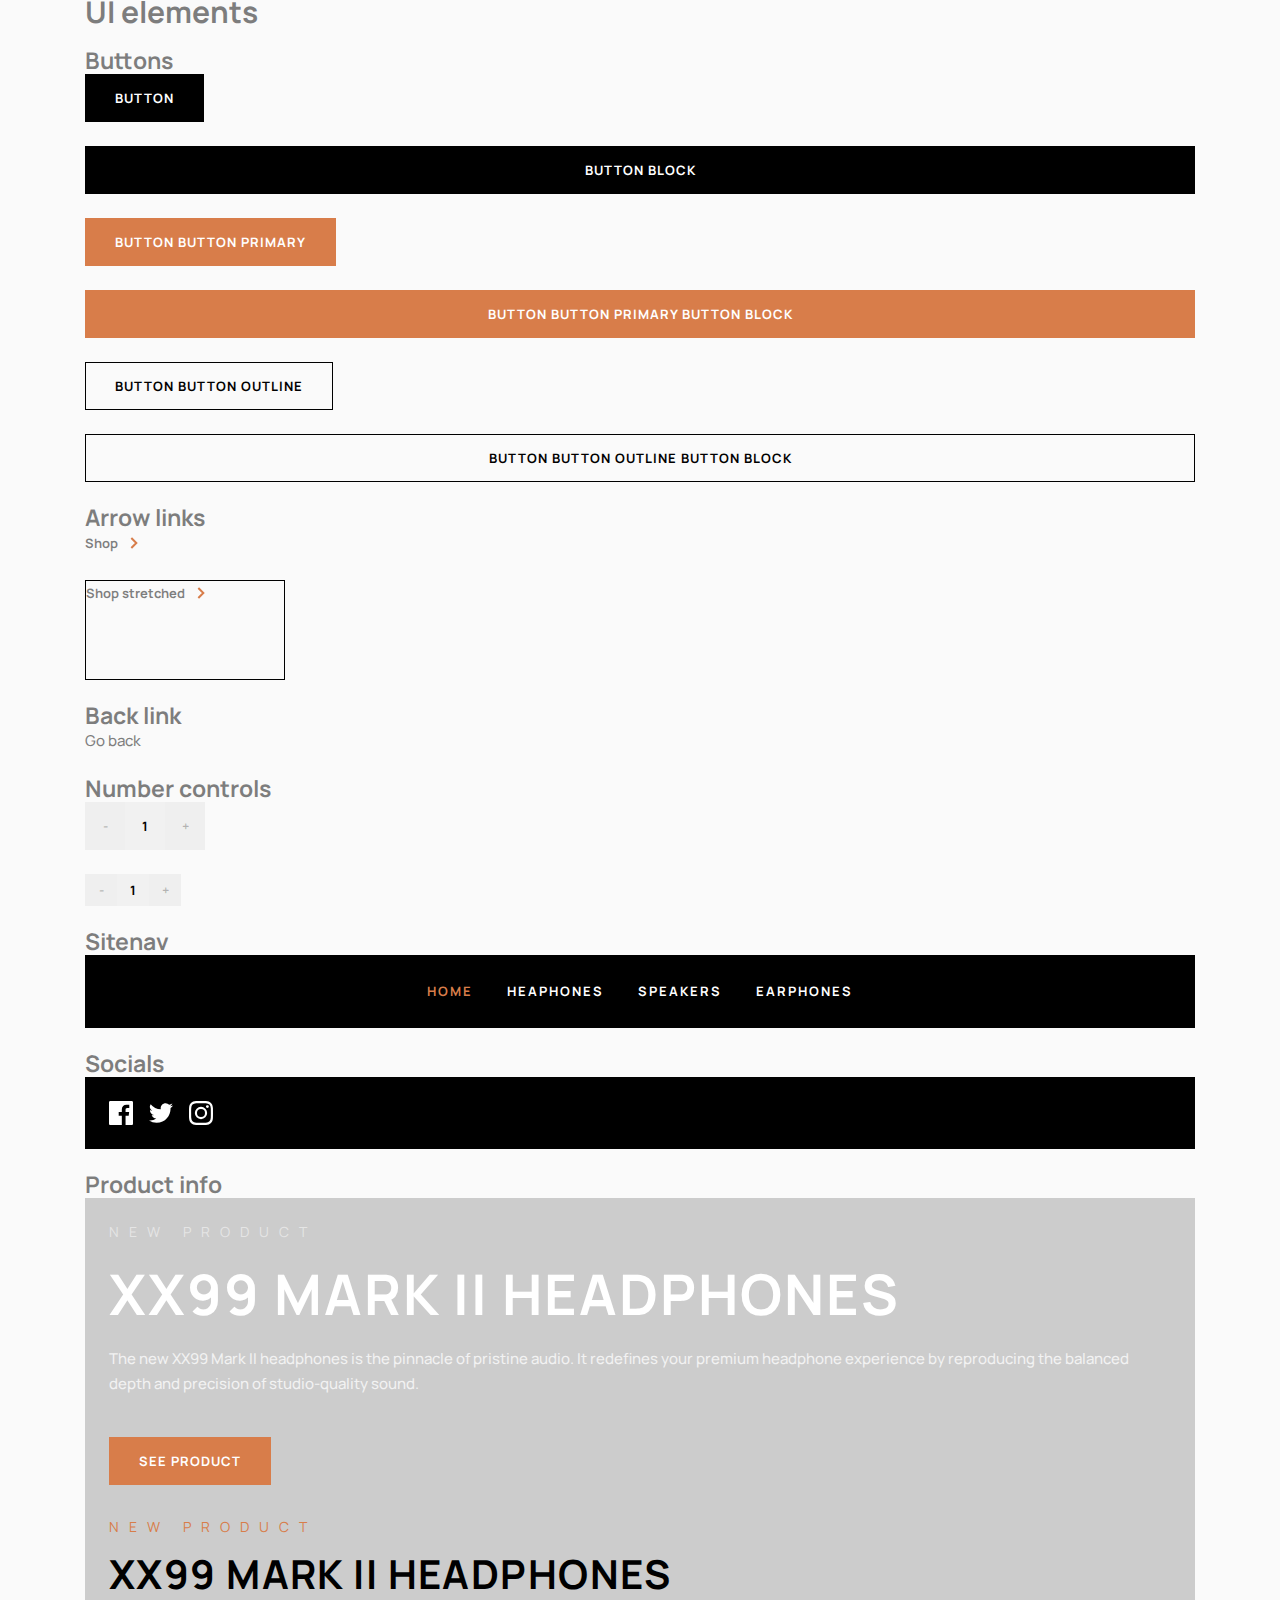
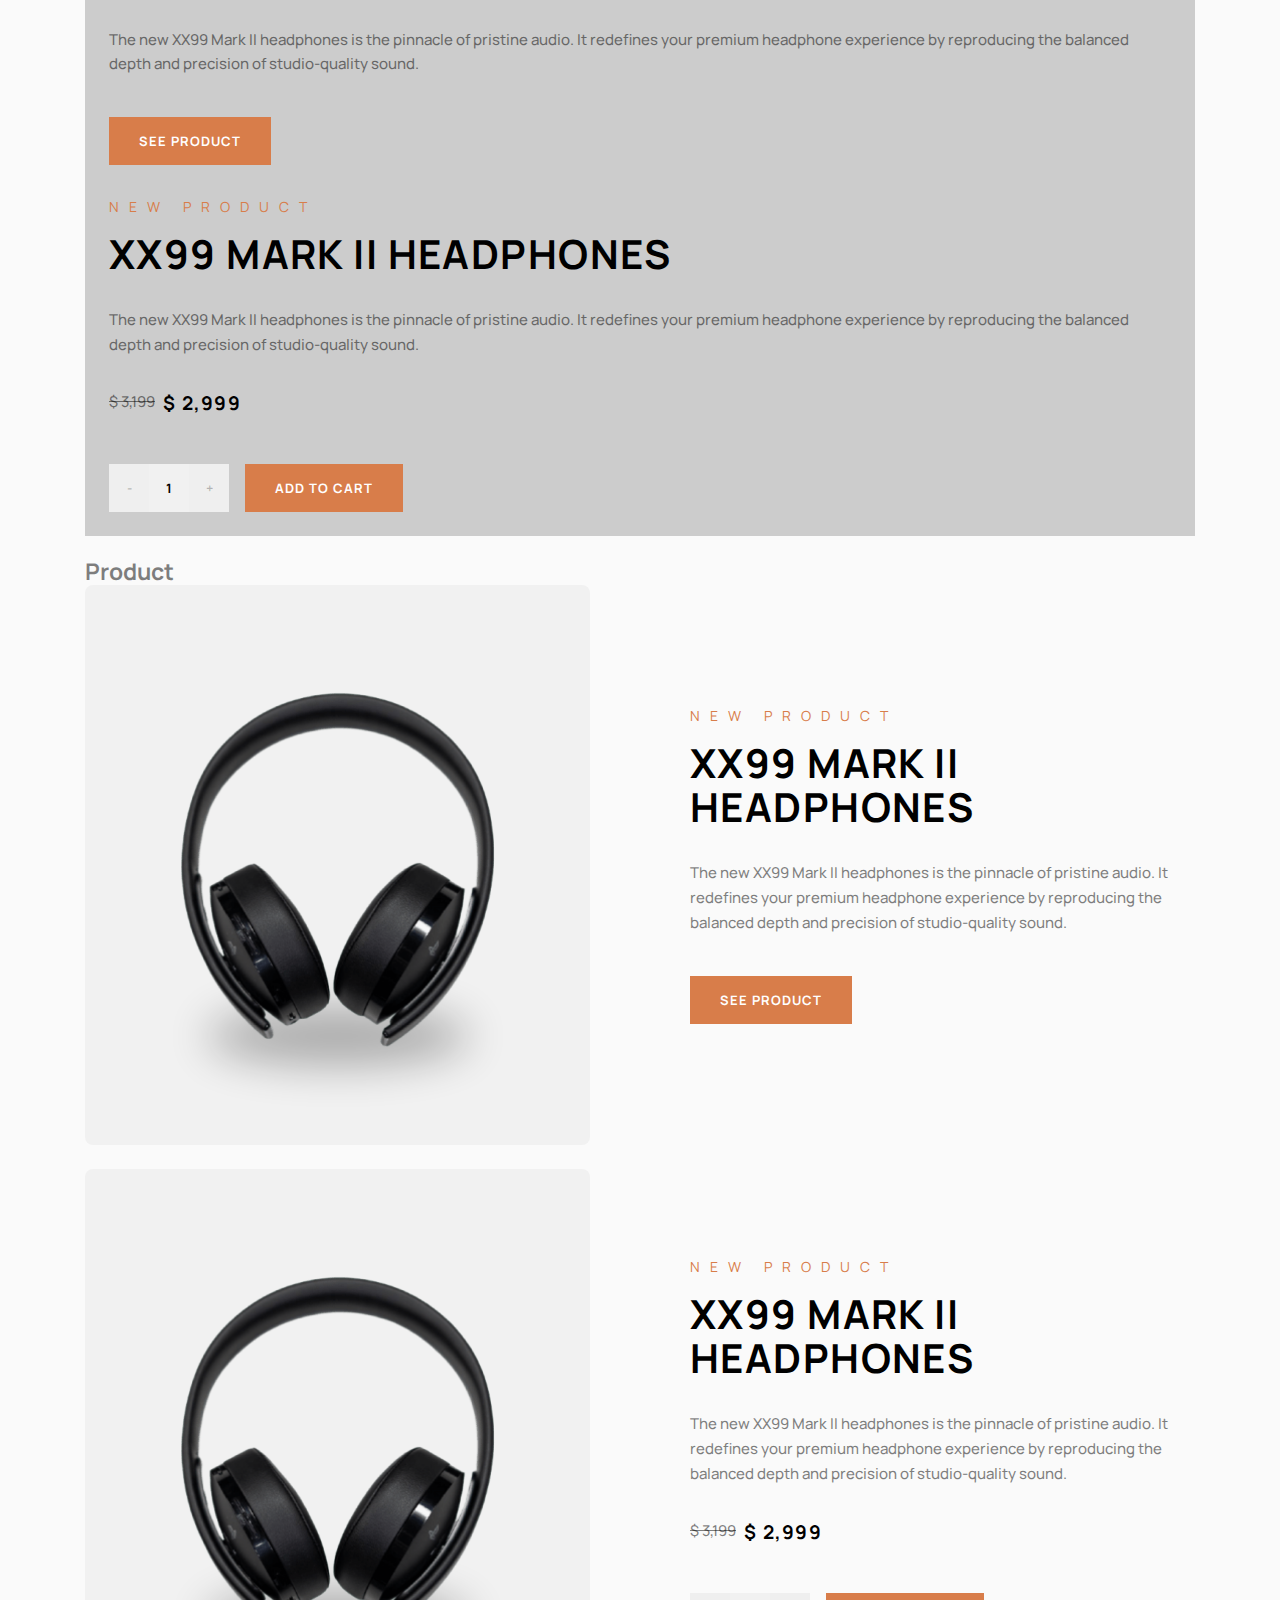
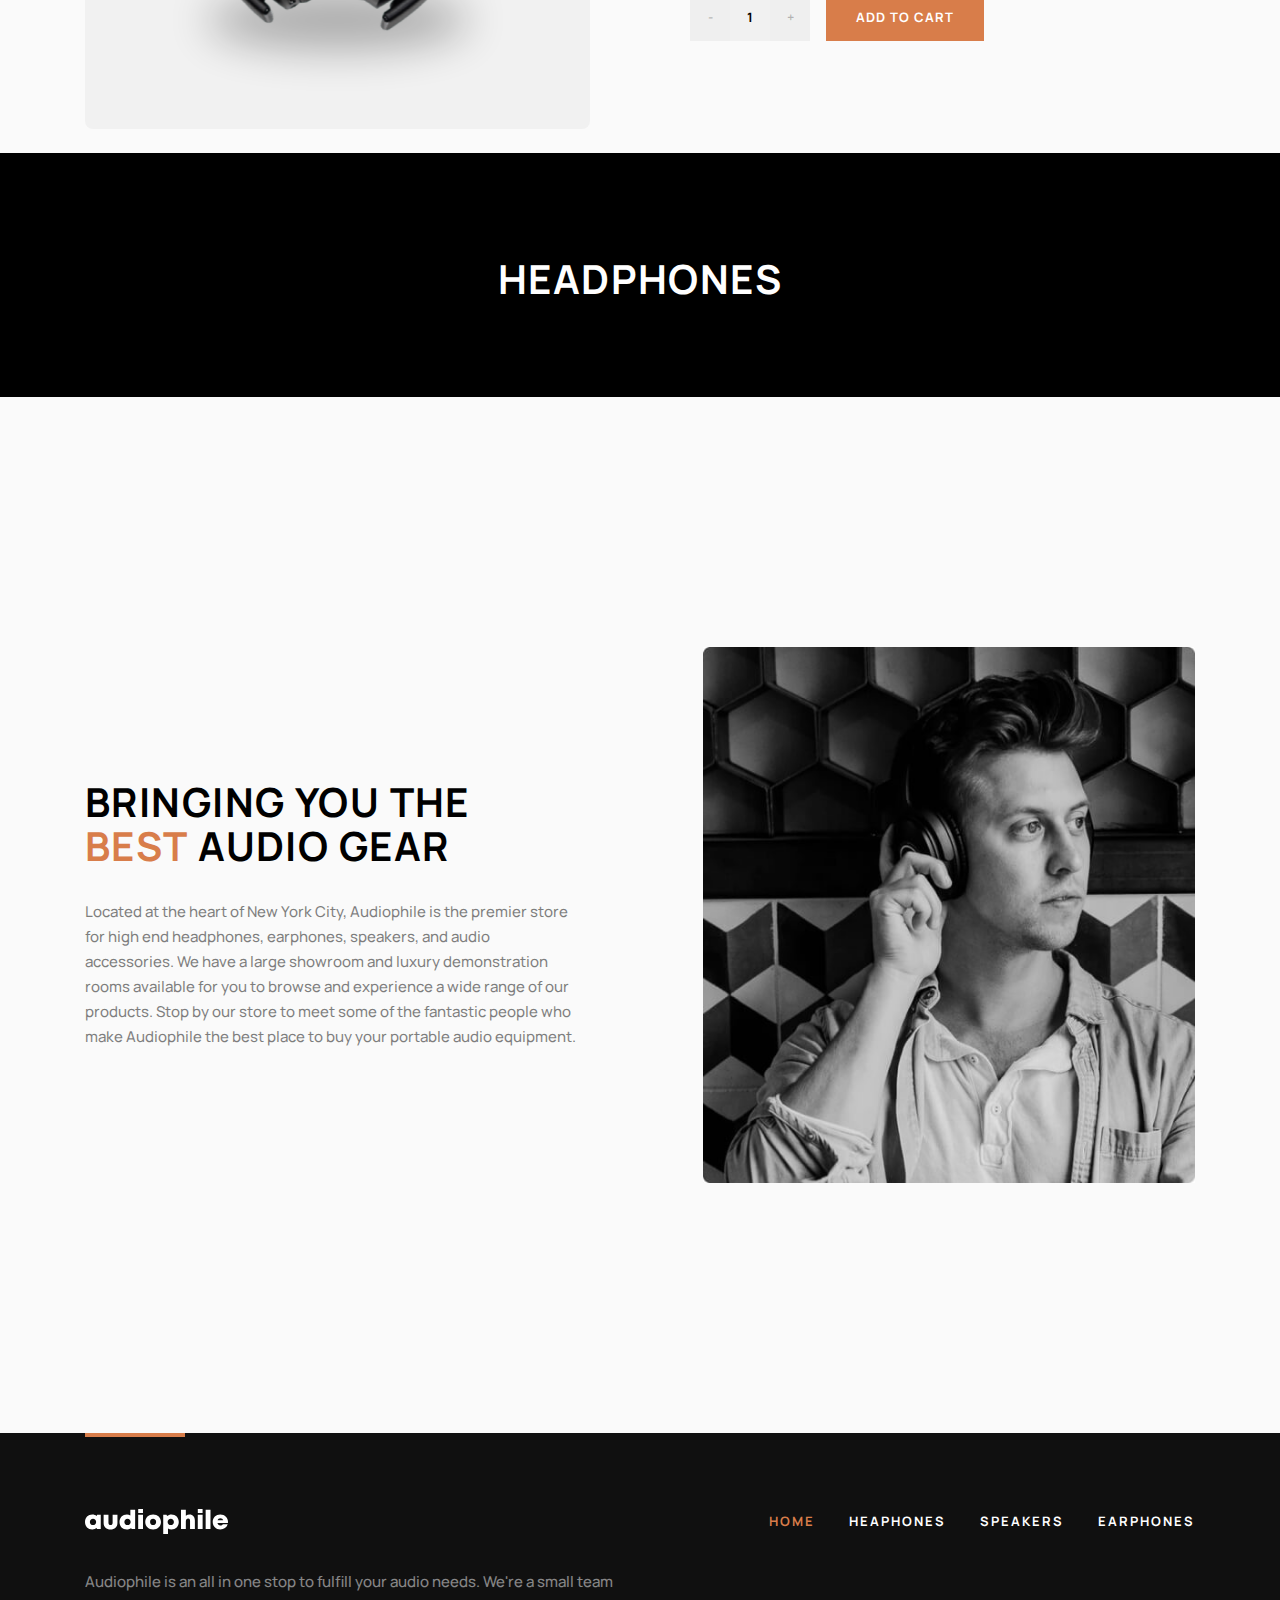
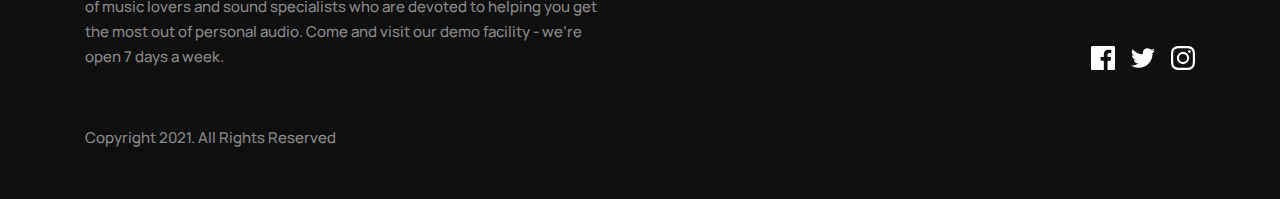
==== commit 1cd2ea93: "Add category-hero block" ====
--- a/index.html
+++ b/index.html
@@ -425,6 +425,13 @@
     </section>
     <!-- /PRODUCT -->
 
+    <!-- CATEGORY HERO -->
+    <section class="category-hero">
+      <div class="container">
+        <h1 class="category-hero__title">Headphones</h1>
+      </div>
+    </section>
+
     <!-- MISSION -->
     <section class="mission">
       <div class="mission__container container">
--- a/css/main.css
+++ b/css/main.css
@@ -740,34 +740,91 @@
     height: 560px;
   }
 }
+.product--product-page .product__image-wrapper::after {
+  position: absolute;
+  z-index: -1;
+  left: 50%;
+  bottom: 56px;
+  transform: translateX(-50%);
+  width: 136px;
+  height: 29px;
+  background-color: var(--color-black);
+  opacity: 0.3;
+  border-radius: 50%;
+  content: "";
+  filter: blur(21.7462539673px);
+}
+@media only screen and (min-width: 48em) {
+  .product--product-page .product__image-wrapper::after {
+    bottom: 132px;
+  }
+}
+@media only screen and (min-width: 62em) {
+  .product--product-page .product__image-wrapper::after {
+    width: 262px;
+    height: 56px;
+    bottom: 81px;
+  }
+}
 
 .product__image {
   /* PRODUCT PAGE */
 }
 .product--category-page .product__image {
-  width: 220px;
-  height: 243px;
+  width: 242px;
+  height: 244px;
+  object-fit: contain;
 }
 @media only screen and (min-width: 62em) {
   .product--category-page .product__image {
-    width: 350px;
-    height: 386px;
+    width: 372px;
+    height: 389px;
   }
 }
 .product--product-page .product__image {
-  width: 181px;
+  width: 185px;
   height: 201px;
+  object-fit: contain;
 }
 @media only screen and (min-width: 62em) {
   .product--product-page .product__image {
-    width: 350px;
-    height: 386px;
+    width: 372px;
+    height: 389px;
   }
 }
 
 .product--category-page .product__product-info {
   max-width: 35.75rem;
   margin-inline: auto;
+}
+
+/* CATEGORY HERO */
+.category-hero {
+  padding-top: 32px;
+  padding-bottom: 32px;
+  background-color: #000000;
+  color: #ffffff;
+  text-align: center;
+}
+@media only screen and (min-width: 48em) {
+  .category-hero {
+    padding-top: 104px;
+    padding-bottom: 96px;
+  }
+}
+
+.category-hero__title {
+  font-size: 1.75rem;
+  line-height: normal;
+  letter-spacing: 0.125rem;
+  text-transform: uppercase;
+}
+@media only screen and (min-width: 48em) {
+  .category-hero__title {
+    font-size: 2.5rem;
+    line-height: 2.75rem;
+    letter-spacing: 0.08931rem;
+  }
 }
 
 /* MAIN CONTENT */
